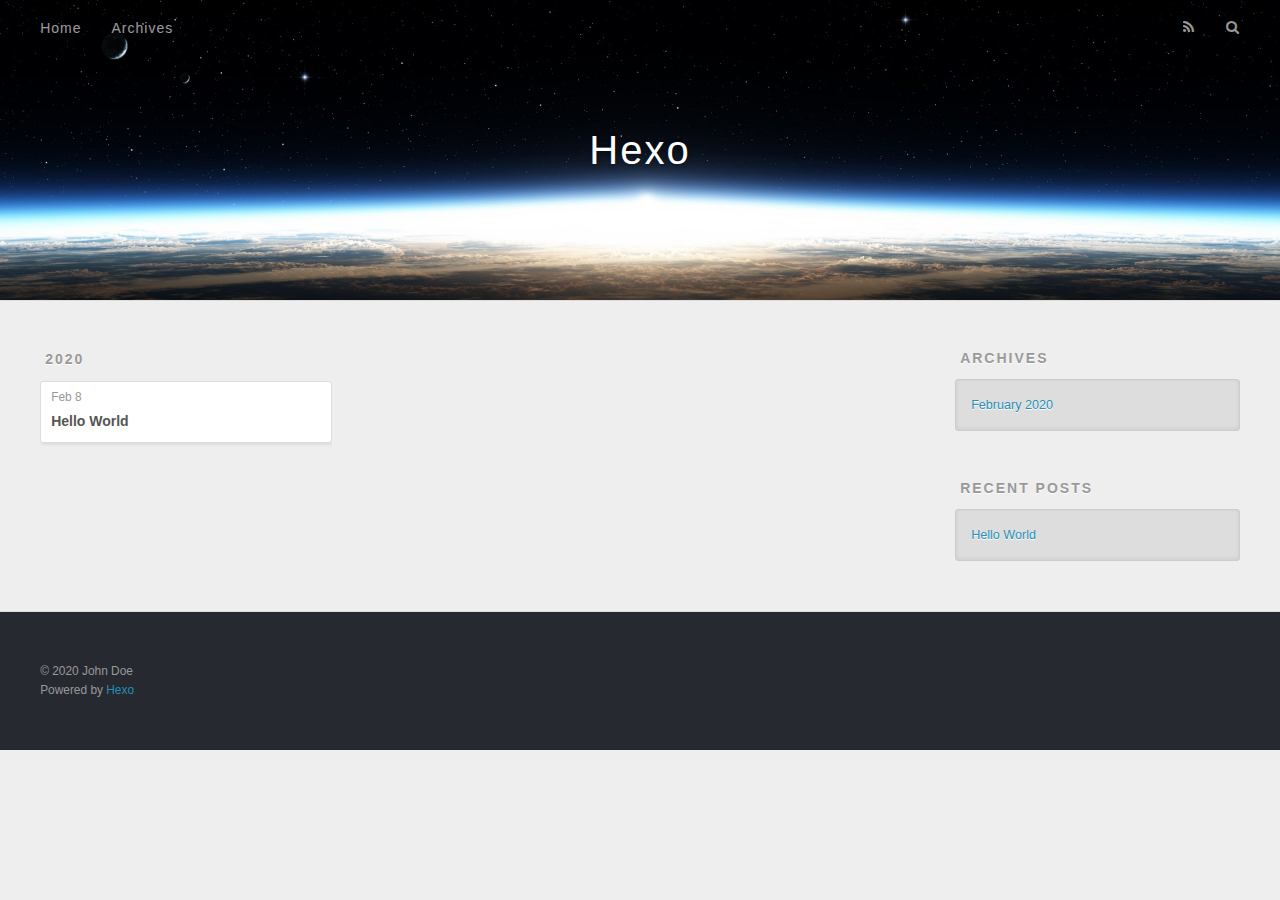
==== archives/index.html @ 56a99ee4 "Site updated: 2020-02-09 10:24:19" ====
<!DOCTYPE html>
<html>
<head>
  <meta charset="utf-8">
  

  
  <title>Archives | Hexo</title>
  <meta name="viewport" content="width=device-width, initial-scale=1, maximum-scale=1">
  <meta property="og:type" content="website">
<meta property="og:title" content="Hexo">
<meta property="og:url" content="http://yoursite.com/archives/index.html">
<meta property="og:site_name" content="Hexo">
<meta property="og:locale" content="en_US">
<meta property="article:author" content="John Doe">
<meta name="twitter:card" content="summary">
  
    <link rel="alternate" href="/atom.xml" title="Hexo" type="application/atom+xml">
  
  
    <link rel="icon" href="/favicon.png">
  
  
    <link href="//fonts.googleapis.com/css?family=Source+Code+Pro" rel="stylesheet" type="text/css">
  
  
<link rel="stylesheet" href="/css/style.css">

<meta name="generator" content="Hexo 4.2.0"></head>

<body>
  <div id="container">
    <div id="wrap">
      <header id="header">
  <div id="banner"></div>
  <div id="header-outer" class="outer">
    <div id="header-title" class="inner">
      <h1 id="logo-wrap">
        <a href="/" id="logo">Hexo</a>
      </h1>
      
    </div>
    <div id="header-inner" class="inner">
      <nav id="main-nav">
        <a id="main-nav-toggle" class="nav-icon"></a>
        
          <a class="main-nav-link" href="/">Home</a>
        
          <a class="main-nav-link" href="/archives">Archives</a>
        
      </nav>
      <nav id="sub-nav">
        
          <a id="nav-rss-link" class="nav-icon" href="/atom.xml" title="RSS Feed"></a>
        
        <a id="nav-search-btn" class="nav-icon" title="Search"></a>
      </nav>
      <div id="search-form-wrap">
        <form action="//google.com/search" method="get" accept-charset="UTF-8" class="search-form"><input type="search" name="q" class="search-form-input" placeholder="Search"><button type="submit" class="search-form-submit">&#xF002;</button><input type="hidden" name="sitesearch" value="http://yoursite.com"></form>
      </div>
    </div>
  </div>
</header>
      <div class="outer">
        <section id="main">
  
  
    
    
      
      
      <section class="archives-wrap">
        <div class="archive-year-wrap">
          <a href="/archives/2020" class="archive-year">2020</a>
        </div>
        <div class="archives">
    
    <article class="archive-article archive-type-post">
  <div class="archive-article-inner">
    <header class="archive-article-header">
      <a href="/2020/02/08/hello-world/" class="archive-article-date">
  <time datetime="2020-02-08T15:07:09.254Z" itemprop="datePublished">Feb 8</time>
</a>
      
  
    <h1 itemprop="name">
      <a class="archive-article-title" href="/2020/02/08/hello-world/">Hello World</a>
    </h1>
  

    </header>
  </div>
</article>
  
  
    </div></section>
  


</section>
        
          <aside id="sidebar">
  
    

  
    

  
    
  
    
  <div class="widget-wrap">
    <h3 class="widget-title">Archives</h3>
    <div class="widget">
      <ul class="archive-list"><li class="archive-list-item"><a class="archive-list-link" href="/archives/2020/02/">February 2020</a></li></ul>
    </div>
  </div>


  
    
  <div class="widget-wrap">
    <h3 class="widget-title">Recent Posts</h3>
    <div class="widget">
      <ul>
        
          <li>
            <a href="/2020/02/08/hello-world/">Hello World</a>
          </li>
        
      </ul>
    </div>
  </div>

  
</aside>
        
      </div>
      <footer id="footer">
  
  <div class="outer">
    <div id="footer-info" class="inner">
      &copy; 2020 John Doe<br>
      Powered by <a href="http://hexo.io/" target="_blank">Hexo</a>
    </div>
  </div>
</footer>
    </div>
    <nav id="mobile-nav">
  
    <a href="/" class="mobile-nav-link">Home</a>
  
    <a href="/archives" class="mobile-nav-link">Archives</a>
  
</nav>
    

<script src="//ajax.googleapis.com/ajax/libs/jquery/2.0.3/jquery.min.js"></script>


  
<link rel="stylesheet" href="/fancybox/jquery.fancybox.css">

  
<script src="/fancybox/jquery.fancybox.pack.js"></script>




<script src="/js/script.js"></script>




  </div>
</body>
</html>
---- css/style.css ----
body {
  width: 100%;
}
body:before,
body:after {
  content: "";
  display: table;
}
body:after {
  clear: both;
}
html,
body,
div,
span,
applet,
object,
iframe,
h1,
h2,
h3,
h4,
h5,
h6,
p,
blockquote,
pre,
a,
abbr,
acronym,
address,
big,
cite,
code,
del,
dfn,
em,
img,
ins,
kbd,
q,
s,
samp,
small,
strike,
strong,
sub,
sup,
tt,
var,
dl,
dt,
dd,
ol,
ul,
li,
fieldset,
form,
label,
legend,
table,
caption,
tbody,
tfoot,
thead,
tr,
th,
td {
  margin: 0;
  padding: 0;
  border: 0;
  outline: 0;
  font-weight: inherit;
  font-style: inherit;
  font-family: inherit;
  font-size: 100%;
  vertical-align: baseline;
}
body {
  line-height: 1;
  color: #000;
  background: #fff;
}
ol,
ul {
  list-style: none;
}
table {
  border-collapse: separate;
  border-spacing: 0;
  vertical-align: middle;
}
caption,
th,
td {
  text-align: left;
  font-weight: normal;
  vertical-align: middle;
}
a img {
  border: none;
}
input,
button {
  margin: 0;
  padding: 0;
}
input::-moz-focus-inner,
button::-moz-focus-inner {
  border: 0;
  padding: 0;
}
@font-face {
  font-family: FontAwesome;
  font-style: normal;
  font-weight: normal;
  src: url("fonts/fontawesome-webfont.eot?v=#4.0.3");
  src: url("fonts/fontawesome-webfont.eot?#iefix&v=#4.0.3") format("embedded-opentype"), url("fonts/fontawesome-webfont.woff?v=#4.0.3") format("woff"), url("fonts/fontawesome-webfont.ttf?v=#4.0.3") format("truetype"), url("fonts/fontawesome-webfont.svg#fontawesomeregular?v=#4.0.3") format("svg");
}
html,
body,
#container {
  height: 100%;
}
body {
  background: #eee;
  font: 14px -apple-system, BlinkMacSystemFont, "Segoe UI", "Roboto", "Oxygen", "Ubuntu", "Cantarell", "Fira Sans", "Droid Sans", "Helvetica Neue", sans-serif;
  -webkit-text-size-adjust: 100%;
}
.outer {
  max-width: 1220px;
  margin: 0 auto;
  padding: 0 20px;
}
.outer:before,
.outer:after {
  content: "";
  display: table;
}
.outer:after {
  clear: both;
}
.inner {
  display: inline;
  float: left;
  width: 98.33333333333333%;
  margin: 0 0.833333333333333%;
}
.left,
.alignleft {
  float: left;
}
.right,
.alignright {
  float: right;
}
.clear {
  clear: both;
}
#container {
  position: relative;
}
.mobile-nav-on {
  overflow: hidden;
}
#wrap {
  height: 100%;
  width: 100%;
  position: absolute;
  top: 0;
  left: 0;
  -webkit-transition: 0.2s ease-out;
  -moz-transition: 0.2s ease-out;
  -ms-transition: 0.2s ease-out;
  transition: 0.2s ease-out;
  z-index: 1;
  background: #eee;
}
.mobile-nav-on #wrap {
  left: 280px;
}
@media screen and (min-width: 768px) {
  #main {
    display: inline;
    float: left;
    width: 73.33333333333333%;
    margin: 0 0.833333333333333%;
  }
}
.article-date,
.article-category-link,
.archive-year,
.widget-title {
  text-decoration: none;
  text-transform: uppercase;
  letter-spacing: 2px;
  color: #999;
  margin-bottom: 1em;
  margin-left: 5px;
  line-height: 1em;
  text-shadow: 0 1px #fff;
  font-weight: bold;
}
.article-inner,
.archive-article-inner {
  background: #fff;
  -webkit-box-shadow: 1px 2px 3px #ddd;
  box-shadow: 1px 2px 3px #ddd;
  border: 1px solid #ddd;
  border-radius: 3px;
}
.article-entry h1,
.widget h1 {
  font-size: 2em;
}
.article-entry h2,
.widget h2 {
  font-size: 1.5em;
}
.article-entry h3,
.widget h3 {
  font-size: 1.3em;
}
.article-entry h4,
.widget h4 {
  font-size: 1.2em;
}
.article-entry h5,
.widget h5 {
  font-size: 1em;
}
.article-entry h6,
.widget h6 {
  font-size: 1em;
  color: #999;
}
.article-entry hr,
.widget hr {
  border: 1px dashed #ddd;
}
.article-entry strong,
.widget strong {
  font-weight: bold;
}
.article-entry em,
.widget em,
.article-entry cite,
.widget cite {
  font-style: italic;
}
.article-entry sup,
.widget sup,
.article-entry sub,
.widget sub {
  font-size: 0.75em;
  line-height: 0;
  position: relative;
  vertical-align: baseline;
}
.article-entry sup,
.widget sup {
  top: -0.5em;
}
.article-entry sub,
.widget sub {
  bottom: -0.2em;
}
.article-entry small,
.widget small {
  font-size: 0.85em;
}
.article-entry acronym,
.widget acronym,
.article-entry abbr,
.widget abbr {
  border-bottom: 1px dotted;
}
.article-entry ul,
.widget ul,
.article-entry ol,
.widget ol,
.article-entry dl,
.widget dl {
  margin: 0 20px;
  line-height: 1.6em;
}
.article-entry ul ul,
.widget ul ul,
.article-entry ol ul,
.widget ol ul,
.article-entry ul ol,
.widget ul ol,
.article-entry ol ol,
.widget ol ol {
  margin-top: 0;
  margin-bottom: 0;
}
.article-entry ul,
.widget ul {
  list-style: disc;
}
.article-entry ol,
.widget ol {
  list-style: decimal;
}
.article-entry dt,
.widget dt {
  font-weight: bold;
}
#header {
  height: 300px;
  position: relative;
  border-bottom: 1px solid #ddd;
}
#header:before,
#header:after {
  content: "";
  position: absolute;
  left: 0;
  right: 0;
  height: 40px;
}
#header:before {
  top: 0;
  background: -webkit-linear-gradient(rgba(0,0,0,0.2), transparent);
  background: -moz-linear-gradient(rgba(0,0,0,0.2), transparent);
  background: -ms-linear-gradient(rgba(0,0,0,0.2), transparent);
  background: linear-gradient(rgba(0,0,0,0.2), transparent);
}
#header:after {
  bottom: 0;
  background: -webkit-linear-gradient(transparent, rgba(0,0,0,0.2));
  background: -moz-linear-gradient(transparent, rgba(0,0,0,0.2));
  background: -ms-linear-gradient(transparent, rgba(0,0,0,0.2));
  background: linear-gradient(transparent, rgba(0,0,0,0.2));
}
#header-outer {
  height: 100%;
  position: relative;
}
#header-inner {
  position: relative;
  overflow: hidden;
}
#banner {
  position: absolute;
  top: 0;
  left: 0;
  width: 100%;
  height: 100%;
  background: url("images/banner.jpg") center #000;
  -webkit-background-size: cover;
  -moz-background-size: cover;
  background-size: cover;
  z-index: -1;
}
#header-title {
  text-align: center;
  height: 40px;
  position: absolute;
  top: 50%;
  left: 0;
  margin-top: -20px;
}
#logo,
#subtitle {
  text-decoration: none;
  color: #fff;
  font-weight: 300;
  text-shadow: 0 1px 4px rgba(0,0,0,0.3);
}
#logo {
  font-size: 40px;
  line-height: 40px;
  letter-spacing: 2px;
}
#subtitle {
  font-size: 16px;
  line-height: 16px;
  letter-spacing: 1px;
}
#subtitle-wrap {
  margin-top: 16px;
}
#main-nav {
  float: left;
  margin-left: -15px;
}
.nav-icon,
.main-nav-link {
  float: left;
  color: #fff;
  opacity: 0.6;
  text-decoration: none;
  text-shadow: 0 1px rgba(0,0,0,0.2);
  -webkit-transition: opacity 0.2s;
  -moz-transition: opacity 0.2s;
  -ms-transition: opacity 0.2s;
  transition: opacity 0.2s;
  display: block;
  padding: 20px 15px;
}
.nav-icon:hover,
.main-nav-link:hover {
  opacity: 1;
}
.nav-icon {
  font-family: FontAwesome;
  text-align: center;
  font-size: 14px;
  width: 14px;
  height: 14px;
  padding: 20px 15px;
  position: relative;
  cursor: pointer;
}
.main-nav-link {
  font-weight: 300;
  letter-spacing: 1px;
}
@media screen and (max-width: 479px) {
  .main-nav-link {
    display: none;
  }
}
#main-nav-toggle {
  display: none;
}
#main-nav-toggle:before {
  content: "\f0c9";
}
@media screen and (max-width: 479px) {
  #main-nav-toggle {
    display: block;
  }
}
#sub-nav {
  float: right;
  margin-right: -15px;
}
#nav-rss-link:before {
  content: "\f09e";
}
#nav-search-btn:before {
  content: "\f002";
}
#search-form-wrap {
  position: absolute;
  top: 15px;
  width: 150px;
  height: 30px;
  right: -150px;
  opacity: 0;
  -webkit-transition: 0.2s ease-out;
  -moz-transition: 0.2s ease-out;
  -ms-transition: 0.2s ease-out;
  transition: 0.2s ease-out;
}
#search-form-wrap.on {
  opacity: 1;
  right: 0;
}
@media screen and (max-width: 479px) {
  #search-form-wrap {
    width: 100%;
    right: -100%;
  }
}
.search-form {
  position: absolute;
  top: 0;
  left: 0;
  right: 0;
  background: #fff;
  padding: 5px 15px;
  border-radius: 15px;
  -webkit-box-shadow: 0 0 10px rgba(0,0,0,0.3);
  box-shadow: 0 0 10px rgba(0,0,0,0.3);
}
.search-form-input {
  border: none;
  background: none;
  color: #555;
  width: 100%;
  font: 13px -apple-system, BlinkMacSystemFont, "Segoe UI", "Roboto", "Oxygen", "Ubuntu", "Cantarell", "Fira Sans", "Droid Sans", "Helvetica Neue", sans-serif;
  outline: none;
}
.search-form-input::-webkit-search-results-decoration,
.search-form-input::-webkit-search-cancel-button {
  -webkit-appearance: none;
}
.search-form-submit {
  position: absolute;
  top: 50%;
  right: 10px;
  margin-top: -7px;
  font: 13px FontAwesome;
  border: none;
  background: none;
  color: #bbb;
  cursor: pointer;
}
.search-form-submit:hover,
.search-form-submit:focus {
  color: #777;
}
.article {
  margin: 50px 0;
}
.article-inner {
  overflow: hidden;
}
.article-meta:before,
.article-meta:after {
  content: "";
  display: table;
}
.article-meta:after {
  clear: both;
}
.article-date {
  float: left;
}
.article-category {
  float: left;
  line-height: 1em;
  color: #ccc;
  text-shadow: 0 1px #fff;
  margin-left: 8px;
}
.article-category:before {
  content: "\2022";
}
.article-category-link {
  margin: 0 12px 1em;
}
.article-header {
  padding: 20px 20px 0;
}
.article-title {
  text-decoration: none;
  font-size: 2em;
  font-weight: bold;
  color: #555;
  line-height: 1.1em;
  -webkit-transition: color 0.2s;
  -moz-transition: color 0.2s;
  -ms-transition: color 0.2s;
  transition: color 0.2s;
}
a.article-title:hover {
  color: #258fb8;
}
.article-entry {
  color: #555;
  padding: 0 20px;
}
.article-entry:before,
.article-entry:after {
  content: "";
  display: table;
}
.article-entry:after {
  clear: both;
}
.article-entry p,
.article-entry table {
  line-height: 1.6em;
  margin: 1.6em 0;
}
.article-entry h1,
.article-entry h2,
.article-entry h3,
.article-entry h4,
.article-entry h5,
.article-entry h6 {
  font-weight: bold;
}
.article-entry h1,
.article-entry h2,
.article-entry h3,
.article-entry h4,
.article-entry h5,
.article-entry h6 {
  line-height: 1.1em;
  margin: 1.1em 0;
}
.article-entry a {
  color: #258fb8;
  text-decoration: none;
}
.article-entry a:hover {
  text-decoration: underline;
}
.article-entry ul,
.article-entry ol,
.article-entry dl {
  margin-top: 1.6em;
  margin-bottom: 1.6em;
}
.article-entry img,
.article-entry video {
  max-width: 100%;
  height: auto;
  display: block;
  margin: auto;
}
.article-entry iframe {
  border: none;
}
.article-entry table {
  width: 100%;
  border-collapse: collapse;
  border-spacing: 0;
}
.article-entry th {
  font-weight: bold;
  border-bottom: 3px solid #ddd;
  padding-bottom: 0.5em;
}
.article-entry td {
  border-bottom: 1px solid #ddd;
  padding: 10px 0;
}
.article-entry blockquote {
  font-family: Georgia, "Times New Roman", serif;
  font-size: 1.4em;
  margin: 1.6em 20px;
  text-align: center;
}
.article-entry blockquote footer {
  font-size: 14px;
  margin: 1.6em 0;
  font-family: -apple-system, BlinkMacSystemFont, "Segoe UI", "Roboto", "Oxygen", "Ubuntu", "Cantarell", "Fira Sans", "Droid Sans", "Helvetica Neue", sans-serif;
}
.article-entry blockquote footer cite:before {
  content: "—";
  padding: 0 0.5em;
}
.article-entry .pullquote {
  text-align: left;
  width: 45%;
  margin: 0;
}
.article-entry .pullquote.left {
  margin-left: 0.5em;
  margin-right: 1em;
}
.article-entry .pullquote.right {
  margin-right: 0.5em;
  margin-left: 1em;
}
.article-entry .caption {
  color: #999;
  display: block;
  font-size: 0.9em;
  margin-top: 0.5em;
  position: relative;
  text-align: center;
}
.article-entry .video-container {
  position: relative;
  padding-top: 56.25%;
  height: 0;
  overflow: hidden;
}
.article-entry .video-container iframe,
.article-entry .video-container object,
.article-entry .video-container embed {
  position: absolute;
  top: 0;
  left: 0;
  width: 100%;
  height: 100%;
  margin-top: 0;
}
.article-more-link a {
  display: inline-block;
  line-height: 1em;
  padding: 6px 15px;
  border-radius: 15px;
  background: #eee;
  color: #999;
  text-shadow: 0 1px #fff;
  text-decoration: none;
}
.article-more-link a:hover {
  background: #258fb8;
  color: #fff;
  text-decoration: none;
  text-shadow: 0 1px #1e7293;
}
.article-footer {
  font-size: 0.85em;
  line-height: 1.6em;
  border-top: 1px solid #ddd;
  padding-top: 1.6em;
  margin: 0 20px 20px;
}
.article-footer:before,
.article-footer:after {
  content: "";
  display: table;
}
.article-footer:after {
  clear: both;
}
.article-footer a {
  color: #999;
  text-decoration: none;
}
.article-footer a:hover {
  color: #555;
}
.article-tag-list-item {
  float: left;
  margin-right: 10px;
}
.article-tag-list-link:before {
  content: "#";
}
.article-comment-link {
  float: right;
}
.article-comment-link:before {
  content: "\f075";
  font-family: FontAwesome;
  padding-right: 8px;
}
.article-share-link {
  cursor: pointer;
  float: right;
  margin-left: 20px;
}
.article-share-link:before {
  content: "\f064";
  font-family: FontAwesome;
  padding-right: 6px;
}
#article-nav {
  position: relative;
}
#article-nav:before,
#article-nav:after {
  content: "";
  display: table;
}
#article-nav:after {
  clear: both;
}
@media screen and (min-width: 768px) {
  #article-nav {
    margin: 50px 0;
  }
  #article-nav:before {
    width: 8px;
    height: 8px;
    position: absolute;
    top: 50%;
    left: 50%;
    margin-top: -4px;
    margin-left: -4px;
    content: "";
    border-radius: 50%;
    background: #ddd;
    -webkit-box-shadow: 0 1px 2px #fff;
    box-shadow: 0 1px 2px #fff;
  }
}
.article-nav-link-wrap {
  text-decoration: none;
  text-shadow: 0 1px #fff;
  color: #999;
  -webkit-box-sizing: border-box;
  -moz-box-sizing: border-box;
  box-sizing: border-box;
  margin-top: 50px;
  text-align: center;
  display: block;
}
.article-nav-link-wrap:hover {
  color: #555;
}
@media screen and (min-width: 768px) {
  .article-nav-link-wrap {
    width: 50%;
    margin-top: 0;
  }
}
@media screen and (min-width: 768px) {
  #article-nav-newer {
    float: left;
    text-align: right;
    padding-right: 20px;
  }
}
@media screen and (min-width: 768px) {
  #article-nav-older {
    float: right;
    text-align: left;
    padding-left: 20px;
  }
}
.article-nav-caption {
  text-transform: uppercase;
  letter-spacing: 2px;
  color: #ddd;
  line-height: 1em;
  font-weight: bold;
}
#article-nav-newer .article-nav-caption {
  margin-right: -2px;
}
.article-nav-title {
  font-size: 0.85em;
  line-height: 1.6em;
  margin-top: 0.5em;
}
.article-share-box {
  position: absolute;
  display: none;
  background: #fff;
  -webkit-box-shadow: 1px 2px 10px rgba(0,0,0,0.2);
  box-shadow: 1px 2px 10px rgba(0,0,0,0.2);
  border-radius: 3px;
  margin-left: -145px;
  overflow: hidden;
  z-index: 1;
}
.article-share-box.on {
  display: block;
}
.article-share-input {
  width: 100%;
  background: none;
  -webkit-box-sizing: border-box;
  -moz-box-sizing: border-box;
  box-sizing: border-box;
  font: 14px -apple-system, BlinkMacSystemFont, "Segoe UI", "Roboto", "Oxygen", "Ubuntu", "Cantarell", "Fira Sans", "Droid Sans", "Helvetica Neue", sans-serif;
  padding: 0 15px;
  color: #555;
  outline: none;
  border: 1px solid #ddd;
  border-radius: 3px 3px 0 0;
  height: 36px;
  line-height: 36px;
}
.article-share-links {
  background: #eee;
}
.article-share-links:before,
.article-share-links:after {
  content: "";
  display: table;
}
.article-share-links:after {
  clear: both;
}
.article-share-twitter,
.article-share-facebook,
.article-share-pinterest,
.article-share-google {
  width: 50px;
  height: 36px;
  display: block;
  float: left;
  position: relative;
  color: #999;
  text-shadow: 0 1px #fff;
}
.article-share-twitter:before,
.article-share-facebook:before,
.article-share-pinterest:before,
.article-share-google:before {
  font-size: 20px;
  font-family: FontAwesome;
  width: 20px;
  height: 20px;
  position: absolute;
  top: 50%;
  left: 50%;
  margin-top: -10px;
  margin-left: -10px;
  text-align: center;
}
.article-share-twitter:hover,
.article-share-facebook:hover,
.article-share-pinterest:hover,
.article-share-google:hover {
  color: #fff;
}
.article-share-twitter:before {
  content: "\f099";
}
.article-share-twitter:hover {
  background: #00aced;
  text-shadow: 0 1px #008abe;
}
.article-share-facebook:before {
  content: "\f09a";
}
.article-share-facebook:hover {
  background: #3b5998;
  text-shadow: 0 1px #2f477a;
}
.article-share-pinterest:before {
  content: "\f0d2";
}
.article-share-pinterest:hover {
  background: #cb2027;
  text-shadow: 0 1px #a21a1f;
}
.article-share-google:before {
  content: "\f0d5";
}
.article-share-google:hover {
  background: #dd4b39;
  text-shadow: 0 1px #be3221;
}
.article-gallery {
  background: #000;
  position: relative;
}
.article-gallery-photos {
  position: relative;
  overflow: hidden;
}
.article-gallery-img {
  display: none;
  max-width: 100%;
}
.article-gallery-img:first-child {
  display: block;
}
.article-gallery-img.loaded {
  position: absolute;
  display: block;
}
.article-gallery-img img {
  display: block;
  max-width: 100%;
  margin: 0 auto;
}
#comments {
  background: #fff;
  -webkit-box-shadow: 1px 2px 3px #ddd;
  box-shadow: 1px 2px 3px #ddd;
  padding: 20px;
  border: 1px solid #ddd;
  border-radius: 3px;
  margin: 50px 0;
}
#comments a {
  color: #258fb8;
}
.archives-wrap {
  margin: 50px 0;
}
.archives:before,
.archives:after {
  content: "";
  display: table;
}
.archives:after {
  clear: both;
}
.archive-year-wrap {
  margin-bottom: 1em;
}
.archives {
  -webkit-column-gap: 10px;
  -moz-column-gap: 10px;
  column-gap: 10px;
}
@media screen and (min-width: 480px) and (max-width: 767px) {
  .archives {
    -webkit-column-count: 2;
    -moz-column-count: 2;
    column-count: 2;
  }
}
@media screen and (min-width: 768px) {
  .archives {
    -webkit-column-count: 3;
    -moz-column-count: 3;
    column-count: 3;
  }
}
.archive-article {
  -webkit-column-break-inside: avoid;
  page-break-inside: avoid;
  overflow: hidden;
  break-inside: avoid-column;
}
.archive-article-inner {
  padding: 10px;
  margin-bottom: 15px;
}
.archive-article-title {
  text-decoration: none;
  font-weight: bold;
  color: #555;
  -webkit-transition: color 0.2s;
  -moz-transition: color 0.2s;
  -ms-transition: color 0.2s;
  transition: color 0.2s;
  line-height: 1.6em;
}
.archive-article-title:hover {
  color: #258fb8;
}
.archive-article-footer {
  margin-top: 1em;
}
.archive-article-date {
  color: #999;
  text-decoration: none;
  font-size: 0.85em;
  line-height: 1em;
  margin-bottom: 0.5em;
  display: block;
}
#page-nav {
  margin: 50px auto;
  background: #fff;
  -webkit-box-shadow: 1px 2px 3px #ddd;
  box-shadow: 1px 2px 3px #ddd;
  border: 1px solid #ddd;
  border-radius: 3px;
  text-align: center;
  color: #999;
  overflow: hidden;
}
#page-nav:before,
#page-nav:after {
  content: "";
  display: table;
}
#page-nav:after {
  clear: both;
}
#page-nav a,
#page-nav span {
  padding: 10px 20px;
  line-height: 1;
  height: 2ex;
}
#page-nav a {
  color: #999;
  text-decoration: none;
}
#page-nav a:hover {
  background: #999;
  color: #fff;
}
#page-nav .prev {
  float: left;
}
#page-nav .next {
  float: right;
}
#page-nav .page-number {
  display: inline-block;
}
@media screen and (max-width: 479px) {
  #page-nav .page-number {
    display: none;
  }
}
#page-nav .current {
  color: #555;
  font-weight: bold;
}
#page-nav .space {
  color: #ddd;
}
#footer {
  background: #262a30;
  padding: 50px 0;
  border-top: 1px solid #ddd;
  color: #999;
}
#footer a {
  color: #258fb8;
  text-decoration: none;
}
#footer a:hover {
  text-decoration: underline;
}
#footer-info {
  line-height: 1.6em;
  font-size: 0.85em;
}
.article-entry pre,
.article-entry .highlight {
  background: #2d2d2d;
  margin: 0 -20px;
  padding: 15px 20px;
  border-style: solid;
  border-color: #ddd;
  border-width: 1px 0;
  overflow: auto;
  color: #ccc;
  line-height: 22.400000000000002px;
}
.article-entry .highlight .gutter pre,
.article-entry .gist .gist-file .gist-data .line-numbers {
  color: #666;
  font-size: 0.85em;
}
.article-entry pre,
.article-entry code {
  font-family: "Source Code Pro", Consolas, Monaco, Menlo, Consolas, monospace;
}
.article-entry code {
  background: #eee;
  text-shadow: 0 1px #fff;
  padding: 0 0.3em;
}
.article-entry pre code {
  background: none;
  text-shadow: none;
  padding: 0;
}
.article-entry .highlight pre {
  border: none;
  margin: 0;
  padding: 0;
}
.article-entry .highlight table {
  margin: 0;
  width: auto;
}
.article-entry .highlight td {
  border: none;
  padding: 0;
}
.article-entry .highlight figcaption {
  font-size: 0.85em;
  color: #999;
  line-height: 1em;
  margin-bottom: 1em;
}
.article-entry .highlight figcaption:before,
.article-entry .highlight figcaption:after {
  content: "";
  display: table;
}
.article-entry .highlight figcaption:after {
  clear: both;
}
.article-entry .highlight figcaption a {
  float: right;
}
.article-entry .highlight .gutter pre {
  text-align: right;
  padding-right: 20px;
}
.article-entry .highlight .line {
  height: 22.400000000000002px;
}
.article-entry .highlight .line.marked {
  background: #515151;
}
.article-entry .gist {
  margin: 0 -20px;
  border-style: solid;
  border-color: #ddd;
  border-width: 1px 0;
  background: #2d2d2d;
  padding: 15px 20px 15px 0;
}
.article-entry .gist .gist-file {
  border: none;
  font-family: "Source Code Pro", Consolas, Monaco, Menlo, Consolas, monospace;
  margin: 0;
}
.article-entry .gist .gist-file .gist-data {
  background: none;
  border: none;
}
.article-entry .gist .gist-file .gist-data .line-numbers {
  background: none;
  border: none;
  padding: 0 20px 0 0;
}
.article-entry .gist .gist-file .gist-data .line-data {
  padding: 0 !important;
}
.article-entry .gist .gist-file .highlight {
  margin: 0;
  padding: 0;
  border: none;
}
.article-entry .gist .gist-file .gist-meta {
  background: #2d2d2d;
  color: #999;
  font: 0.85em -apple-system, BlinkMacSystemFont, "Segoe UI", "Roboto", "Oxygen", "Ubuntu", "Cantarell", "Fira Sans", "Droid Sans", "Helvetica Neue", sans-serif;
  text-shadow: 0 0;
  padding: 0;
  margin-top: 1em;
  margin-left: 20px;
}
.article-entry .gist .gist-file .gist-meta a {
  color: #258fb8;
  font-weight: normal;
}
.article-entry .gist .gist-file .gist-meta a:hover {
  text-decoration: underline;
}
pre .comment,
pre .title {
  color: #999;
}
pre .variable,
pre .attribute,
pre .tag,
pre .regexp,
pre .ruby .constant,
pre .xml .tag .title,
pre .xml .pi,
pre .xml .doctype,
pre .html .doctype,
pre .css .id,
pre .css .class,
pre .css .pseudo {
  color: #f2777a;
}
pre .number,
pre .preprocessor,
pre .built_in,
pre .literal,
pre .params,
pre .constant {
  color: #f99157;
}
pre .class,
pre .ruby .class .title,
pre .css .rules .attribute {
  color: #9c9;
}
pre .string,
pre .value,
pre .inheritance,
pre .header,
pre .ruby .symbol,
pre .xml .cdata {
  color: #9c9;
}
pre .css .hexcolor {
  color: #6cc;
}
pre .function,
pre .python .decorator,
pre .python .title,
pre .ruby .function .title,
pre .ruby .title .keyword,
pre .perl .sub,
pre .javascript .title,
pre .coffeescript .title {
  color: #69c;
}
pre .keyword,
pre .javascript .function {
  color: #c9c;
}
@media screen and (max-width: 479px) {
  #mobile-nav {
    position: absolute;
    top: 0;
    left: 0;
    width: 280px;
    height: 100%;
    background: #191919;
    border-right: 1px solid #fff;
  }
}
@media screen and (max-width: 479px) {
  .mobile-nav-link {
    display: block;
    color: #999;
    text-decoration: none;
    padding: 15px 20px;
    font-weight: bold;
  }
  .mobile-nav-link:hover {
    color: #fff;
  }
}
@media screen and (min-width: 768px) {
  #sidebar {
    display: inline;
    float: left;
    width: 23.333333333333332%;
    margin: 0 0.833333333333333%;
  }
}
.widget-wrap {
  margin: 50px 0;
}
.widget {
  color: #777;
  text-shadow: 0 1px #fff;
  background: #ddd;
  -webkit-box-shadow: 0 -1px 4px #ccc inset;
  box-shadow: 0 -1px 4px #ccc inset;
  border: 1px solid #ccc;
  padding: 15px;
  border-radius: 3px;
}
.widget a {
  color: #258fb8;
  text-decoration: none;
}
.widget a:hover {
  text-decoration: underline;
}
.widget ul ul,
.widget ol ul,
.widget dl ul,
.widget ul ol,
.widget ol ol,
.widget dl ol,
.widget ul dl,
.widget ol dl,
.widget dl dl {
  margin-left: 15px;
  list-style: disc;
}
.widget {
  line-height: 1.6em;
  word-wrap: break-word;
  font-size: 0.9em;
}
.widget ul,
.widget ol {
  list-style: none;
  margin: 0;
}
.widget ul ul,
.widget ol ul,
.widget ul ol,
.widget ol ol {
  margin: 0 20px;
}
.widget ul ul,
.widget ol ul {
  list-style: disc;
}
.widget ul ol,
.widget ol ol {
  list-style: decimal;
}
.category-list-count,
.tag-list-count,
.archive-list-count {
  padding-left: 5px;
  color: #999;
  font-size: 0.85em;
}
.category-list-count:before,
.tag-list-count:before,
.archive-list-count:before {
  content: "(";
}
.category-list-count:after,
.tag-list-count:after,
.archive-list-count:after {
  content: ")";
}
.tagcloud a {
  margin-right: 5px;
  display: inline-block;
}
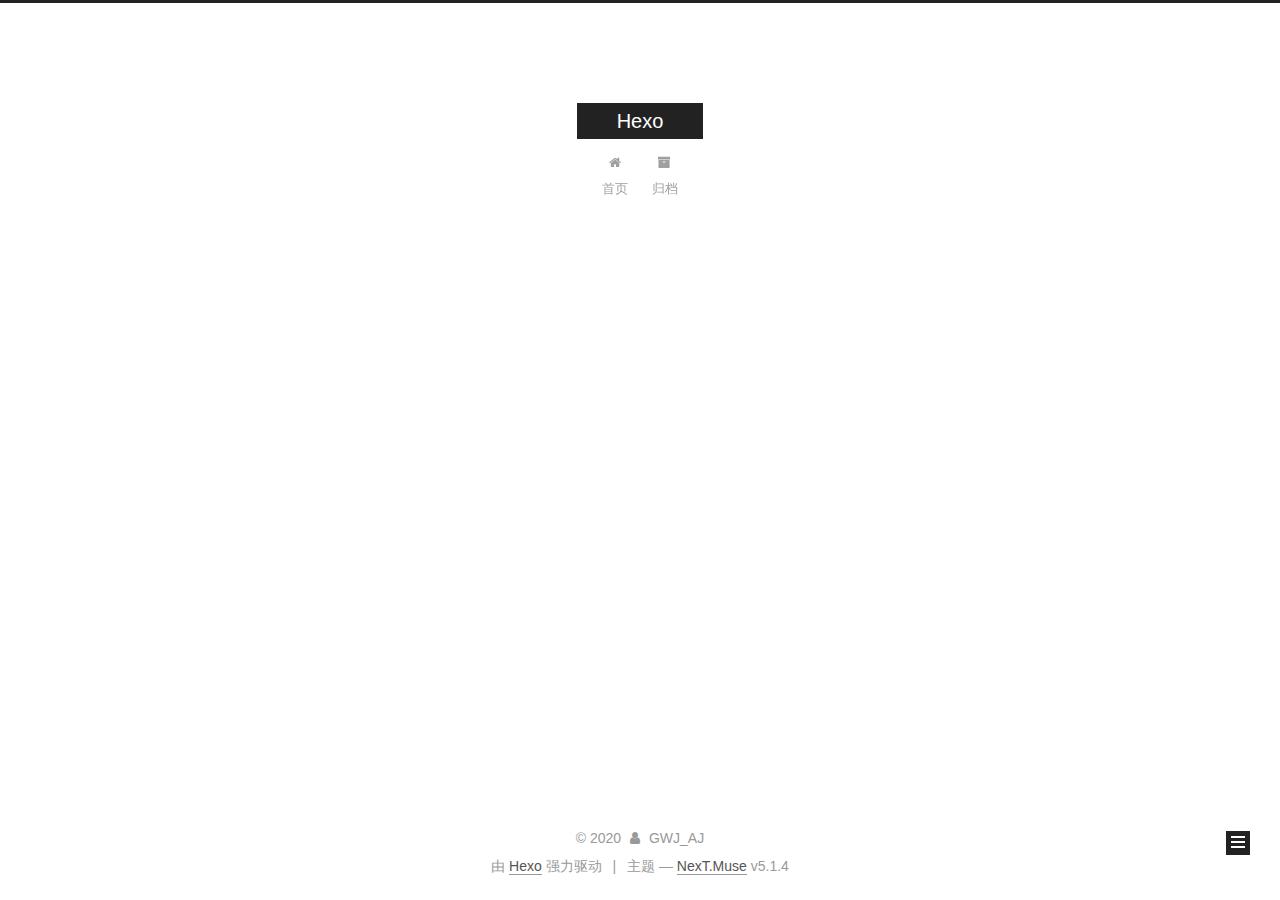
==== commit c7570ff4: "Site updated: 2020-02-09 17:07:21" ====
--- a/archives/index.html
+++ b/archives/index.html
@@ -1,178 +1,554 @@
 <!DOCTYPE html>
-<html>
+
+
+
+  
+
+
+<html class="theme-next muse use-motion" lang="zh-Hans">
 <head>
-  <meta charset="utf-8">
-  
-
-  
-  <title>Archives | Hexo</title>
-  <meta name="viewport" content="width=device-width, initial-scale=1, maximum-scale=1">
-  <meta property="og:type" content="website">
+  <meta charset="UTF-8"/>
+<meta http-equiv="X-UA-Compatible" content="IE=edge" />
+<meta name="viewport" content="width=device-width, initial-scale=1, maximum-scale=1"/>
+<meta name="theme-color" content="#222">
+
+
+
+
+
+
+
+
+
+<meta http-equiv="Cache-Control" content="no-transform" />
+<meta http-equiv="Cache-Control" content="no-siteapp" />
+
+
+
+
+
+
+
+
+
+
+
+
+
+
+
+
+  
+  
+  <link href="/lib/fancybox/source/jquery.fancybox.css?v=2.1.5" rel="stylesheet" type="text/css" />
+
+
+
+
+
+
+
+<link href="/lib/font-awesome/css/font-awesome.min.css?v=4.6.2" rel="stylesheet" type="text/css" />
+
+<link href="/css/main.css?v=5.1.4" rel="stylesheet" type="text/css" />
+
+
+  <link rel="apple-touch-icon" sizes="180x180" href="/images/apple-touch-icon-next.png?v=5.1.4">
+
+
+  <link rel="icon" type="image/png" sizes="32x32" href="/images/favicon-32x32-next.png?v=5.1.4">
+
+
+  <link rel="icon" type="image/png" sizes="16x16" href="/images/favicon-16x16-next.png?v=5.1.4">
+
+
+  <link rel="mask-icon" href="/images/logo.svg?v=5.1.4" color="#222">
+
+
+
+
+
+  <meta name="keywords" content="Hexo, NexT" />
+
+
+
+
+
+
+
+
+
+
+<meta property="og:type" content="website">
 <meta property="og:title" content="Hexo">
 <meta property="og:url" content="http://yoursite.com/archives/index.html">
 <meta property="og:site_name" content="Hexo">
-<meta property="og:locale" content="en_US">
-<meta property="article:author" content="John Doe">
+<meta property="article:author" content="GWJ_AJ">
 <meta name="twitter:card" content="summary">
-  
-    <link rel="alternate" href="/atom.xml" title="Hexo" type="application/atom+xml">
-  
-  
-    <link rel="icon" href="/favicon.png">
-  
-  
-    <link href="//fonts.googleapis.com/css?family=Source+Code+Pro" rel="stylesheet" type="text/css">
-  
-  
-<link rel="stylesheet" href="/css/style.css">
+
+
+
+<script type="text/javascript" id="hexo.configurations">
+  var NexT = window.NexT || {};
+  var CONFIG = {
+    root: '/',
+    scheme: 'Muse',
+    version: '5.1.4',
+    sidebar: {"position":"left","display":"post","offset":12,"b2t":false,"scrollpercent":false,"onmobile":false},
+    fancybox: true,
+    tabs: true,
+    motion: {"enable":true,"async":false,"transition":{"post_block":"fadeIn","post_header":"slideDownIn","post_body":"slideDownIn","coll_header":"slideLeftIn","sidebar":"slideUpIn"}},
+    duoshuo: {
+      userId: '0',
+      author: '博主'
+    },
+    algolia: {
+      applicationID: '',
+      apiKey: '',
+      indexName: '',
+      hits: {"per_page":10},
+      labels: {"input_placeholder":"Search for Posts","hits_empty":"We didn't find any results for the search: ${query}","hits_stats":"${hits} results found in ${time} ms"}
+    }
+  };
+</script>
+
+
+
+  <link rel="canonical" href="http://yoursite.com/archives/"/>
+
+
+
+
+
+  <title>归档 | Hexo</title>
+  
+
+
+
+
+
+
+
 
 <meta name="generator" content="Hexo 4.2.0"></head>
 
-<body>
-  <div id="container">
-    <div id="wrap">
-      <header id="header">
-  <div id="banner"></div>
-  <div id="header-outer" class="outer">
-    <div id="header-title" class="inner">
-      <h1 id="logo-wrap">
-        <a href="/" id="logo">Hexo</a>
-      </h1>
-      
+<body itemscope itemtype="http://schema.org/WebPage" lang="zh-Hans">
+
+  
+  
+    
+  
+
+  <div class="container sidebar-position-left page-archive">
+    <div class="headband"></div>
+
+    <header id="header" class="header" itemscope itemtype="http://schema.org/WPHeader">
+      <div class="header-inner"><div class="site-brand-wrapper">
+  <div class="site-meta ">
+    
+
+    <div class="custom-logo-site-title">
+      <a href="/"  class="brand" rel="start">
+        <span class="logo-line-before"><i></i></span>
+        <span class="site-title">Hexo</span>
+        <span class="logo-line-after"><i></i></span>
+      </a>
     </div>
-    <div id="header-inner" class="inner">
-      <nav id="main-nav">
-        <a id="main-nav-toggle" class="nav-icon"></a>
-        
-          <a class="main-nav-link" href="/">Home</a>
-        
-          <a class="main-nav-link" href="/archives">Archives</a>
-        
-      </nav>
-      <nav id="sub-nav">
-        
-          <a id="nav-rss-link" class="nav-icon" href="/atom.xml" title="RSS Feed"></a>
-        
-        <a id="nav-search-btn" class="nav-icon" title="Search"></a>
-      </nav>
-      <div id="search-form-wrap">
-        <form action="//google.com/search" method="get" accept-charset="UTF-8" class="search-form"><input type="search" name="q" class="search-form-input" placeholder="Search"><button type="submit" class="search-form-submit">&#xF002;</button><input type="hidden" name="sitesearch" value="http://yoursite.com"></form>
+      
+        <p class="site-subtitle"></p>
+      
+  </div>
+
+  <div class="site-nav-toggle">
+    <button>
+      <span class="btn-bar"></span>
+      <span class="btn-bar"></span>
+      <span class="btn-bar"></span>
+    </button>
+  </div>
+</div>
+
+<nav class="site-nav">
+  
+
+  
+    <ul id="menu" class="menu">
+      
+        
+        <li class="menu-item menu-item-home">
+          <a href="/%20" rel="section">
+            
+              <i class="menu-item-icon fa fa-fw fa-home"></i> <br />
+            
+            首页
+          </a>
+        </li>
+      
+        
+        <li class="menu-item menu-item-archives">
+          <a href="/archives/%20" rel="section">
+            
+              <i class="menu-item-icon fa fa-fw fa-archive"></i> <br />
+            
+            归档
+          </a>
+        </li>
+      
+
+      
+    </ul>
+  
+
+  
+</nav>
+
+
+
+ </div>
+    </header>
+
+    <main id="main" class="main">
+      <div class="main-inner">
+        <div class="content-wrap">
+          <div id="content" class="content">
+            
+
+  
+  
+  
+  <div class="post-block archive">
+    <div id="posts" class="posts-collapse">
+      <span class="archive-move-on"></span>
+
+      <span class="archive-page-counter">
+        
+        
+        
+          
+        
+        嗯..! 目前共计 1 篇日志。 继续努力。
+      </span>
+
+      
+
+        
+        
+        
+
+        
+          
+          <div class="collection-title">
+            <h1 class="archive-year" id="archive-year-2020">2020</h1>
+          </div>
+        
+        
+
+        
+
+  <article class="post post-type-normal" itemscope itemtype="http://schema.org/Article">
+    <header class="post-header">
+
+      <h2 class="post-title">
+        
+            <a class="post-title-link" href="/2020/02/08/hello-world/" itemprop="url">
+              
+                <span itemprop="name">Hello World</span>
+              
+            </a>
+        
+      </h2>
+
+      <div class="post-meta">
+        <time class="post-time" itemprop="dateCreated"
+              datetime="2020-02-08T23:07:09+08:00"
+              content="2020-02-08" >
+          02-08
+        </time>
       </div>
+
+    </header>
+  </article>
+
+
+
+      
+
     </div>
   </div>
-</header>
-      <div class="outer">
-        <section id="main">
-  
-  
-    
-    
-      
-      
-      <section class="archives-wrap">
-        <div class="archive-year-wrap">
-          <a href="/archives/2020" class="archive-year">2020</a>
+  
+  
+  
+
+  
+
+
+
+          </div>
+          
+
+
+          
+
         </div>
-        <div class="archives">
-    
-    <article class="archive-article archive-type-post">
-  <div class="archive-article-inner">
-    <header class="archive-article-header">
-      <a href="/2020/02/08/hello-world/" class="archive-article-date">
-  <time datetime="2020-02-08T15:07:09.254Z" itemprop="datePublished">Feb 8</time>
-</a>
-      
-  
-    <h1 itemprop="name">
-      <a class="archive-article-title" href="/2020/02/08/hello-world/">Hello World</a>
-    </h1>
-  
-
-    </header>
-  </div>
-</article>
-  
-  
-    </div></section>
-  
-
-
-</section>
-        
-          <aside id="sidebar">
-  
-    
-
-  
-    
-
-  
-    
-  
-    
-  <div class="widget-wrap">
-    <h3 class="widget-title">Archives</h3>
-    <div class="widget">
-      <ul class="archive-list"><li class="archive-list-item"><a class="archive-list-link" href="/archives/2020/02/">February 2020</a></li></ul>
+        
+          
+  
+  <div class="sidebar-toggle">
+    <div class="sidebar-toggle-line-wrap">
+      <span class="sidebar-toggle-line sidebar-toggle-line-first"></span>
+      <span class="sidebar-toggle-line sidebar-toggle-line-middle"></span>
+      <span class="sidebar-toggle-line sidebar-toggle-line-last"></span>
     </div>
   </div>
 
-
-  
+  <aside id="sidebar" class="sidebar">
     
-  <div class="widget-wrap">
-    <h3 class="widget-title">Recent Posts</h3>
-    <div class="widget">
-      <ul>
-        
-          <li>
-            <a href="/2020/02/08/hello-world/">Hello World</a>
-          </li>
-        
-      </ul>
+    <div class="sidebar-inner">
+
+      
+
+      
+
+      <section class="site-overview-wrap sidebar-panel sidebar-panel-active">
+        <div class="site-overview">
+          <div class="site-author motion-element" itemprop="author" itemscope itemtype="http://schema.org/Person">
+            
+              <img class="site-author-image" itemprop="image"
+                src="/images/kenan.jpg"
+                alt="GWJ_AJ" />
+            
+              <p class="site-author-name" itemprop="name">GWJ_AJ</p>
+              <p class="site-description motion-element" itemprop="description"></p>
+          </div>
+
+          <nav class="site-state motion-element">
+
+            
+              <div class="site-state-item site-state-posts">
+              
+                <a href="/archives/%20%7C%7C%20archive">
+              
+                  <span class="site-state-item-count">1</span>
+                  <span class="site-state-item-name">日志</span>
+                </a>
+              </div>
+            
+
+            
+
+            
+
+          </nav>
+
+          
+
+          
+
+          
+          
+
+          
+          
+
+          
+
+        </div>
+      </section>
+
+      
+
+      
+
     </div>
+  </aside>
+
+
+        
+      </div>
+    </main>
+
+    <footer id="footer" class="footer">
+      <div class="footer-inner">
+        <div class="copyright">&copy; <span itemprop="copyrightYear">2020</span>
+  <span class="with-love">
+    <i class="fa fa-user"></i>
+  </span>
+  <span class="author" itemprop="copyrightHolder">GWJ_AJ</span>
+
+  
+</div>
+
+
+  <div class="powered-by">由 <a class="theme-link" target="_blank" href="https://hexo.io">Hexo</a> 强力驱动</div>
+
+
+
+  <span class="post-meta-divider">|</span>
+
+
+
+  <div class="theme-info">主题 &mdash; <a class="theme-link" target="_blank" href="https://github.com/iissnan/hexo-theme-next">NexT.Muse</a> v5.1.4</div>
+
+
+
+
+        
+
+
+
+
+
+
+
+        
+      </div>
+    </footer>
+
+    
+      <div class="back-to-top">
+        <i class="fa fa-arrow-up"></i>
+        
+      </div>
+    
+
+    
+
   </div>
 
   
-</aside>
-        
-      </div>
-      <footer id="footer">
-  
-  <div class="outer">
-    <div id="footer-info" class="inner">
-      &copy; 2020 John Doe<br>
-      Powered by <a href="http://hexo.io/" target="_blank">Hexo</a>
-    </div>
-  </div>
-</footer>
-    </div>
-    <nav id="mobile-nav">
-  
-    <a href="/" class="mobile-nav-link">Home</a>
-  
-    <a href="/archives" class="mobile-nav-link">Archives</a>
-  
-</nav>
-    
-
-<script src="//ajax.googleapis.com/ajax/libs/jquery/2.0.3/jquery.min.js"></script>
-
-
-  
-<link rel="stylesheet" href="/fancybox/jquery.fancybox.css">
-
-  
-<script src="/fancybox/jquery.fancybox.pack.js"></script>
-
-
-
-
-<script src="/js/script.js"></script>
-
-
-
-
-  </div>
+
+<script type="text/javascript">
+  if (Object.prototype.toString.call(window.Promise) !== '[object Function]') {
+    window.Promise = null;
+  }
+</script>
+
+
+
+
+
+
+
+
+
+  
+
+
+
+
+
+
+
+
+
+
+
+
+  
+  
+    <script type="text/javascript" src="/lib/jquery/index.js?v=2.1.3"></script>
+  
+
+  
+  
+    <script type="text/javascript" src="/lib/fastclick/lib/fastclick.min.js?v=1.0.6"></script>
+  
+
+  
+  
+    <script type="text/javascript" src="/lib/jquery_lazyload/jquery.lazyload.js?v=1.9.7"></script>
+  
+
+  
+  
+    <script type="text/javascript" src="/lib/velocity/velocity.min.js?v=1.2.1"></script>
+  
+
+  
+  
+    <script type="text/javascript" src="/lib/velocity/velocity.ui.min.js?v=1.2.1"></script>
+  
+
+  
+  
+    <script type="text/javascript" src="/lib/fancybox/source/jquery.fancybox.pack.js?v=2.1.5"></script>
+  
+
+
+  
+
+
+  <script type="text/javascript" src="/js/src/utils.js?v=5.1.4"></script>
+
+  <script type="text/javascript" src="/js/src/motion.js?v=5.1.4"></script>
+
+
+
+  
+  
+
+  
+
+  
+
+
+  <script type="text/javascript" src="/js/src/bootstrap.js?v=5.1.4"></script>
+
+
+
+  
+
+
+  
+
+
+
+
+	
+
+
+
+
+
+  
+
+
+
+
+
+  
+
+
+
+
+
+
+
+
+
+
+
+
+  
+
+
+
+
+
+  
+
+  
+
+  
+
+  
+  
+
+  
+
+  
+
+  
+
 </body>
-</html>+</html>
--- a/css/main.css
+++ b/css/main.css
@@ -0,0 +1,2662 @@
+/* normalize.css v3.0.2 | MIT License | git.io/normalize */
+html {
+  font-family: sans-serif; /* 1 */
+  -ms-text-size-adjust: 100%; /* 2 */
+  -webkit-text-size-adjust: 100%; /* 2 */
+}
+body {
+  margin: 0;
+}
+article,
+aside,
+details,
+figcaption,
+figure,
+footer,
+header,
+hgroup,
+main,
+menu,
+nav,
+section,
+summary {
+  display: block;
+}
+audio,
+canvas,
+progress,
+video {
+  display: inline-block; /* 1 */
+  vertical-align: baseline; /* 2 */
+}
+audio:not([controls]) {
+  display: none;
+  height: 0;
+}
+[hidden],
+template {
+  display: none;
+}
+a {
+  background-color: transparent;
+}
+a:active,
+a:hover {
+  outline: 0;
+}
+abbr[title] {
+  border-bottom: 1px dotted;
+}
+b,
+strong {
+  font-weight: bold;
+}
+dfn {
+  font-style: italic;
+}
+h1 {
+  font-size: 2em;
+  margin: 0.67em 0;
+}
+mark {
+  background: #ff0;
+  color: #000;
+}
+small {
+  font-size: 80%;
+}
+sub,
+sup {
+  font-size: 75%;
+  line-height: 0;
+  position: relative;
+  vertical-align: baseline;
+}
+sup {
+  top: -0.5em;
+}
+sub {
+  bottom: -0.25em;
+}
+img {
+  border: 0;
+}
+svg:not(:root) {
+  overflow: hidden;
+}
+figure {
+  margin: 1em 40px;
+}
+hr {
+  -moz-box-sizing: content-box;
+  box-sizing: content-box;
+  height: 0;
+}
+pre {
+  overflow: auto;
+}
+code,
+kbd,
+pre,
+samp {
+  font-family: monospace, monospace;
+  font-size: 1em;
+}
+button,
+input,
+optgroup,
+select,
+textarea {
+  color: inherit; /* 1 */
+  font: inherit; /* 2 */
+  margin: 0; /* 3 */
+}
+button {
+  overflow: visible;
+}
+button,
+select {
+  text-transform: none;
+}
+button,
+html input[type="button"],
+input[type="reset"],
+input[type="submit"] {
+  -webkit-appearance: button; /* 2 */
+  cursor: pointer; /* 3 */
+}
+button[disabled],
+html input[disabled] {
+  cursor: default;
+}
+button::-moz-focus-inner,
+input::-moz-focus-inner {
+  border: 0;
+  padding: 0;
+}
+input {
+  line-height: normal;
+}
+input[type="checkbox"],
+input[type="radio"] {
+  box-sizing: border-box; /* 1 */
+  padding: 0; /* 2 */
+}
+input[type="number"]::-webkit-inner-spin-button,
+input[type="number"]::-webkit-outer-spin-button {
+  height: auto;
+}
+input[type="search"] {
+  -webkit-appearance: textfield; /* 1 */
+  -moz-box-sizing: content-box;
+  -webkit-box-sizing: content-box; /* 2 */
+  box-sizing: content-box;
+}
+input[type="search"]::-webkit-search-cancel-button,
+input[type="search"]::-webkit-search-decoration {
+  -webkit-appearance: none;
+}
+fieldset {
+  border: 1px solid #c0c0c0;
+  margin: 0 2px;
+  padding: 0.35em 0.625em 0.75em;
+}
+legend {
+  border: 0; /* 1 */
+  padding: 0; /* 2 */
+}
+textarea {
+  overflow: auto;
+}
+optgroup {
+  font-weight: bold;
+}
+table {
+  border-collapse: collapse;
+  border-spacing: 0;
+}
+td,
+th {
+  padding: 0;
+}
+::selection {
+  background: #262a30;
+  color: #fff;
+}
+body {
+  position: relative;
+  font-family: 'Lato', "PingFang SC", "Microsoft YaHei", sans-serif;
+  font-size: 14px;
+  line-height: 2;
+  color: #555;
+  background: #fff;
+}
+@media (max-width: 767px) {
+  body {
+    padding-right: 0 !important;
+  }
+}
+@media (min-width: 768px) and (max-width: 991px) {
+  body {
+    padding-right: 0 !important;
+  }
+}
+@media (min-width: 1600px) {
+  body {
+    font-size: 16px;
+  }
+}
+h1,
+h2,
+h3,
+h4,
+h5,
+h6 {
+  margin: 0;
+  padding: 0;
+  font-weight: bold;
+  line-height: 1.5;
+  font-family: 'Lato', "PingFang SC", "Microsoft YaHei", sans-serif;
+}
+h2,
+h3,
+h4,
+h5,
+h6 {
+  margin: 20px 0 15px;
+}
+h1 {
+  font-size: 22px;
+}
+@media (max-width: 767px) {
+  h1 {
+    font-size: 18px;
+  }
+}
+h2 {
+  font-size: 20px;
+}
+@media (max-width: 767px) {
+  h2 {
+    font-size: 16px;
+  }
+}
+h3 {
+  font-size: 18px;
+}
+@media (max-width: 767px) {
+  h3 {
+    font-size: 14px;
+  }
+}
+h4 {
+  font-size: 16px;
+}
+@media (max-width: 767px) {
+  h4 {
+    font-size: 12px;
+  }
+}
+h5 {
+  font-size: 14px;
+}
+@media (max-width: 767px) {
+  h5 {
+    font-size: 10px;
+  }
+}
+h6 {
+  font-size: 12px;
+}
+@media (max-width: 767px) {
+  h6 {
+    font-size: 8px;
+  }
+}
+p {
+  margin: 0 0 20px 0;
+}
+a {
+  color: #555;
+  text-decoration: none;
+  outline: none;
+  border-bottom: 1px solid #999;
+  word-wrap: break-word;
+}
+a:hover {
+  color: #222;
+  border-bottom-color: #222;
+}
+blockquote {
+  margin: 0;
+  padding: 0;
+}
+img {
+  display: block;
+  margin: auto;
+  max-width: 100%;
+  height: auto;
+}
+hr {
+  margin: 40px 0;
+  height: 3px;
+  border: none;
+  background-color: #ddd;
+  background-image: repeating-linear-gradient(-45deg, #fff, #fff 4px, transparent 4px, transparent 8px);
+}
+blockquote {
+  padding: 0 15px;
+  color: #666;
+  border-left: 4px solid #ddd;
+}
+blockquote cite::before {
+  content: "-";
+  padding: 0 5px;
+}
+dt {
+  font-weight: 700;
+}
+dd {
+  margin: 0;
+  padding: 0;
+}
+kbd {
+  border: 1px solid #ccc;
+  border-radius: 0.2em;
+  box-shadow: 0.1em 0.1em 0.2em rgba(0,0,0,0.1);
+  background-color: #f9f9f9;
+  font-family: inherit;
+  background-image: -webkit-linear-gradient(top, #eee, #fff, #eee);
+  padding: 0.1em 0.3em;
+  white-space: nowrap;
+}
+.text-left {
+  text-align: left;
+}
+.text-center {
+  text-align: center;
+}
+.text-right {
+  text-align: right;
+}
+.text-justify {
+  text-align: justify;
+}
+.text-nowrap {
+  white-space: nowrap;
+}
+.text-lowercase {
+  text-transform: lowercase;
+}
+.text-uppercase {
+  text-transform: uppercase;
+}
+.text-capitalize {
+  text-transform: capitalize;
+}
+.center-block {
+  display: block;
+  margin-left: auto;
+  margin-right: auto;
+}
+.clearfix:before,
+.clearfix:after {
+  content: " ";
+  display: table;
+}
+.clearfix:after {
+  clear: both;
+}
+.pullquote {
+  width: 45%;
+}
+.pullquote.left {
+  float: left;
+  margin-left: 5px;
+  margin-right: 10px;
+}
+.pullquote.right {
+  float: right;
+  margin-left: 10px;
+  margin-right: 5px;
+}
+.affix.affix.affix {
+  position: fixed;
+}
+.translation {
+  margin-top: -20px;
+  font-size: 14px;
+  color: #999;
+}
+.scrollbar-measure {
+  width: 100px;
+  height: 100px;
+  overflow: scroll;
+  position: absolute;
+  top: -9999px;
+}
+.use-motion .motion-element {
+  opacity: 0;
+}
+table {
+  margin: 20px 0;
+  width: 100%;
+  border-collapse: collapse;
+  border-spacing: 0;
+  border: 1px solid #ddd;
+  font-size: 14px;
+  table-layout: fixed;
+  word-wrap: break-all;
+}
+table>tbody>tr:nth-of-type(odd) {
+  background-color: #f9f9f9;
+}
+table>tbody>tr:hover {
+  background-color: #f5f5f5;
+}
+caption,
+th,
+td {
+  padding: 8px;
+  text-align: left;
+  vertical-align: middle;
+  font-weight: normal;
+}
+th,
+td {
+  border-bottom: 3px solid #ddd;
+  border-right: 1px solid #eee;
+}
+th {
+  padding-bottom: 10px;
+  font-weight: 700;
+}
+td {
+  border-bottom-width: 1px;
+}
+html,
+body {
+  height: 100%;
+}
+.container {
+  position: relative;
+  min-height: 100%;
+}
+.header-inner {
+  margin: 0 auto;
+  padding: 100px 0 70px;
+  width: 700px;
+}
+@media (min-width: 1600px) {
+  .container .header-inner {
+    width: 900px;
+  }
+}
+.main {
+  padding-bottom: 150px;
+}
+.main-inner {
+  margin: 0 auto;
+  width: 700px;
+}
+@media (min-width: 1600px) {
+  .container .main-inner {
+    width: 900px;
+  }
+}
+.footer {
+  position: absolute;
+  left: 0;
+  bottom: 0;
+  width: 100%;
+  min-height: 50px;
+}
+.footer-inner {
+  box-sizing: border-box;
+  margin: 20px auto;
+  width: 700px;
+}
+@media (min-width: 1600px) {
+  .container .footer-inner {
+    width: 900px;
+  }
+}
+pre,
+.highlight {
+  overflow: auto;
+  margin: 20px 0;
+  padding: 0;
+  font-size: 13px;
+  color: #4d4d4c;
+  background: #f7f7f7;
+  line-height: 1.6;
+}
+pre,
+code {
+  font-family: consolas, Menlo, "PingFang SC", "Microsoft YaHei", monospace;
+}
+code {
+  padding: 2px 4px;
+  word-wrap: break-word;
+  color: #555;
+  background: #eee;
+  border-radius: 3px;
+  font-size: 13px;
+}
+pre {
+  padding: 10px;
+}
+pre code {
+  padding: 0;
+  color: #4d4d4c;
+  background: none;
+  text-shadow: none;
+}
+.highlight {
+  border-radius: 1px;
+}
+.highlight pre {
+  border: none;
+  margin: 0;
+  padding: 10px 0;
+}
+.highlight table {
+  margin: 0;
+  width: auto;
+  border: none;
+}
+.highlight td {
+  border: none;
+  padding: 0;
+}
+.highlight figcaption {
+  font-size: 1em;
+  color: #4d4d4c;
+  line-height: 1em;
+  margin-bottom: 1em;
+}
+.highlight figcaption:before,
+.highlight figcaption:after {
+  content: " ";
+  display: table;
+}
+.highlight figcaption:after {
+  clear: both;
+}
+.highlight figcaption a {
+  float: right;
+  color: #4d4d4c;
+}
+.highlight figcaption a:hover {
+  border-bottom-color: #4d4d4c;
+}
+.highlight .gutter pre {
+  padding-left: 10px;
+  padding-right: 10px;
+  color: #869194;
+  text-align: right;
+  background-color: #eff2f3;
+}
+.highlight .code pre {
+  width: 100%;
+  padding-left: 10px;
+  padding-right: 10px;
+  background-color: #f7f7f7;
+}
+.highlight .line {
+  height: 20px;
+}
+.gutter {
+  -webkit-user-select: none;
+  -moz-user-select: none;
+  -ms-user-select: none;
+  user-select: none;
+}
+.gist table {
+  width: auto;
+}
+.gist table td {
+  border: none;
+}
+pre .deletion {
+  background: #fdd;
+}
+pre .addition {
+  background: #dfd;
+}
+pre .meta {
+  color: #8959a8;
+}
+pre .comment {
+  color: #8e908c;
+}
+pre .variable,
+pre .attribute,
+pre .tag,
+pre .regexp,
+pre .ruby .constant,
+pre .xml .tag .title,
+pre .xml .pi,
+pre .xml .doctype,
+pre .html .doctype,
+pre .css .id,
+pre .css .class,
+pre .css .pseudo {
+  color: #c82829;
+}
+pre .number,
+pre .preprocessor,
+pre .built_in,
+pre .literal,
+pre .params,
+pre .constant,
+pre .command {
+  color: #f5871f;
+}
+pre .ruby .class .title,
+pre .css .rules .attribute,
+pre .string,
+pre .value,
+pre .inheritance,
+pre .header,
+pre .ruby .symbol,
+pre .xml .cdata,
+pre .special,
+pre .number,
+pre .formula {
+  color: #718c00;
+}
+pre .title,
+pre .css .hexcolor {
+  color: #3e999f;
+}
+pre .function,
+pre .python .decorator,
+pre .python .title,
+pre .ruby .function .title,
+pre .ruby .title .keyword,
+pre .perl .sub,
+pre .javascript .title,
+pre .coffeescript .title {
+  color: #4271ae;
+}
+pre .keyword,
+pre .javascript .function {
+  color: #8959a8;
+}
+.full-image.full-image.full-image.full-image {
+  border: none;
+  max-width: 100%;
+  width: auto;
+  margin: 20px auto 25px;
+}
+@media (min-width: 992px) {
+  .full-image.full-image.full-image.full-image {
+    max-width: none;
+    width: 110%;
+    margin: 25px -5%;
+  }
+}
+.blockquote-center,
+.page-home .post-type-quote blockquote,
+.page-post-detail .post-type-quote blockquote {
+  position: relative;
+  margin: 40px 0;
+  padding: 0;
+  border-left: none;
+  text-align: center;
+}
+.blockquote-center::before,
+.page-home .post-type-quote blockquote::before,
+.page-post-detail .post-type-quote blockquote::before,
+.blockquote-center::after,
+.page-home .post-type-quote blockquote::after,
+.page-post-detail .post-type-quote blockquote::after {
+  position: absolute;
+  content: ' ';
+  display: block;
+  width: 100%;
+  height: 24px;
+  opacity: 0.2;
+  background-repeat: no-repeat;
+  background-position: 0 -6px;
+  background-size: 22px 22px;
+}
+.blockquote-center::before,
+.page-home .post-type-quote blockquote::before,
+.page-post-detail .post-type-quote blockquote::before {
+  top: -20px;
+  background-image: url("../images/quote-l.svg");
+  border-top: 1px solid #ccc;
+}
+.blockquote-center::after,
+.page-home .post-type-quote blockquote::after,
+.page-post-detail .post-type-quote blockquote::after {
+  bottom: -20px;
+  background-image: url("../images/quote-r.svg");
+  border-bottom: 1px solid #ccc;
+  background-position: 100% 8px;
+}
+.blockquote-center p,
+.page-home .post-type-quote blockquote p,
+.page-post-detail .post-type-quote blockquote p,
+.blockquote-center div,
+.page-home .post-type-quote blockquote div,
+.page-post-detail .post-type-quote blockquote div {
+  text-align: center;
+}
+.post .post-body .group-picture img {
+  box-sizing: border-box;
+  padding: 0 3px;
+  border: none;
+}
+.post .group-picture-row {
+  overflow: hidden;
+  margin-top: 6px;
+}
+.post .group-picture-row:first-child {
+  margin-top: 0;
+}
+.post .group-picture-column {
+  float: left;
+}
+.page-post-detail .post-body .group-picture-column {
+  float: none;
+  margin-top: 10px;
+  width: auto !important;
+}
+.page-post-detail .post-body .group-picture-column img {
+  margin: 0 auto;
+}
+.page-archive .group-picture-container {
+  overflow: hidden;
+}
+.page-archive .group-picture-row {
+  float: left;
+}
+.page-archive .group-picture-row:first-child {
+  margin-top: 6px;
+}
+.page-archive .group-picture-column {
+  max-width: 150px;
+  max-height: 150px;
+}
+.post-body .note {
+  position: relative;
+  padding: 15px;
+  margin-bottom: 20px;
+  border: 1px solid #eee;
+  border-left-width: 5px;
+  border-radius: 3px;
+}
+.post-body .note h2,
+.post-body .note h3,
+.post-body .note h4,
+.post-body .note h5,
+.post-body .note h6 {
+  margin-top: 0;
+  margin-bottom: 0;
+  border-bottom: initial;
+  padding-top: 0 !important;
+}
+.post-body .note p:first-child,
+.post-body .note ul:first-child,
+.post-body .note ol:first-child,
+.post-body .note table:first-child,
+.post-body .note pre:first-child,
+.post-body .note blockquote:first-child {
+  margin-top: 0;
+}
+.post-body .note p:last-child,
+.post-body .note ul:last-child,
+.post-body .note ol:last-child,
+.post-body .note table:last-child,
+.post-body .note pre:last-child,
+.post-body .note blockquote:last-child {
+  margin-bottom: 0;
+}
+.post-body .note.default {
+  border-left-color: #777;
+}
+.post-body .note.default h2,
+.post-body .note.default h3,
+.post-body .note.default h4,
+.post-body .note.default h5,
+.post-body .note.default h6 {
+  color: #777;
+}
+.post-body .note.primary {
+  border-left-color: #6f42c1;
+}
+.post-body .note.primary h2,
+.post-body .note.primary h3,
+.post-body .note.primary h4,
+.post-body .note.primary h5,
+.post-body .note.primary h6 {
+  color: #6f42c1;
+}
+.post-body .note.info {
+  border-left-color: #428bca;
+}
+.post-body .note.info h2,
+.post-body .note.info h3,
+.post-body .note.info h4,
+.post-body .note.info h5,
+.post-body .note.info h6 {
+  color: #428bca;
+}
+.post-body .note.success {
+  border-left-color: #5cb85c;
+}
+.post-body .note.success h2,
+.post-body .note.success h3,
+.post-body .note.success h4,
+.post-body .note.success h5,
+.post-body .note.success h6 {
+  color: #5cb85c;
+}
+.post-body .note.warning {
+  border-left-color: #f0ad4e;
+}
+.post-body .note.warning h2,
+.post-body .note.warning h3,
+.post-body .note.warning h4,
+.post-body .note.warning h5,
+.post-body .note.warning h6 {
+  color: #f0ad4e;
+}
+.post-body .note.danger {
+  border-left-color: #d9534f;
+}
+.post-body .note.danger h2,
+.post-body .note.danger h3,
+.post-body .note.danger h4,
+.post-body .note.danger h5,
+.post-body .note.danger h6 {
+  color: #d9534f;
+}
+.post-body .label {
+  display: inline;
+  padding: 0 2px;
+  white-space: nowrap;
+}
+.post-body .label.default {
+  background-color: #f0f0f0;
+}
+.post-body .label.primary {
+  background-color: #efe6f7;
+}
+.post-body .label.info {
+  background-color: #e5f2f8;
+}
+.post-body .label.success {
+  background-color: #e7f4e9;
+}
+.post-body .label.warning {
+  background-color: #fcf6e1;
+}
+.post-body .label.danger {
+  background-color: #fae8eb;
+}
+.post-body .tabs {
+  position: relative;
+  display: block;
+  margin-bottom: 20px;
+  padding-top: 10px;
+}
+.post-body .tabs ul.nav-tabs {
+  margin: 0;
+  padding: 0;
+  display: flex;
+  margin-bottom: -1px;
+}
+@media (max-width: 413px) {
+  .post-body .tabs ul.nav-tabs {
+    display: block;
+    margin-bottom: 5px;
+  }
+}
+.post-body .tabs ul.nav-tabs li.tab {
+  list-style-type: none !important;
+  margin: 0 0.25em 0 0;
+  border-top: 3px solid transparent;
+  border-left: 1px solid transparent;
+  border-right: 1px solid transparent;
+}
+@media (max-width: 413px) {
+  .post-body .tabs ul.nav-tabs li.tab {
+    margin: initial;
+    border-top: 1px solid transparent;
+    border-left: 3px solid transparent;
+    border-right: 1px solid transparent;
+    border-bottom: 1px solid transparent;
+  }
+}
+.post-body .tabs ul.nav-tabs li.tab a {
+  outline: 0;
+  border-bottom: initial;
+  display: block;
+  line-height: 1.8em;
+  padding: 0.25em 0.75em;
+  transition-duration: 0.2s;
+  transition-timing-function: ease-out;
+  transition-delay: 0s;
+}
+.post-body .tabs ul.nav-tabs li.tab a i {
+  width: 1.285714285714286em;
+}
+.post-body .tabs ul.nav-tabs li.tab.active {
+  border-top: 3px solid #fc6423;
+  border-left: 1px solid #ddd;
+  border-right: 1px solid #ddd;
+  background-color: #fff;
+}
+@media (max-width: 413px) {
+  .post-body .tabs ul.nav-tabs li.tab.active {
+    border-top: 1px solid #ddd;
+    border-left: 3px solid #fc6423;
+    border-right: 1px solid #ddd;
+    border-bottom: 1px solid #ddd;
+  }
+}
+.post-body .tabs ul.nav-tabs li.tab.active a {
+  cursor: default;
+  color: #555;
+}
+.post-body .tabs .tab-content {
+  background-color: #fff;
+}
+.post-body .tabs .tab-content .tab-pane {
+  border: 1px solid #ddd;
+  padding: 20px 20px 0 20px;
+}
+.post-body .tabs .tab-content .tab-pane:not(.active) {
+  display: none !important;
+}
+.post-body .tabs .tab-content .tab-pane.active {
+  display: block !important;
+}
+.btn {
+  display: inline-block;
+  padding: 0 20px;
+  font-size: 14px;
+  color: #fff;
+  background: #222;
+  border: 2px solid #222;
+  text-decoration: none;
+  border-radius: 0;
+  transition-property: background-color;
+  transition-duration: 0.2s;
+  transition-timing-function: ease-in-out;
+  transition-delay: 0s;
+  line-height: 2;
+}
+.btn:hover {
+  border-color: #222;
+  color: #222;
+  background: #fff;
+}
+.btn +.btn {
+  margin: 0 0 8px 8px;
+}
+.btn .fa-fw {
+  width: 1.285714285714286em;
+  text-align: left;
+}
+.btn-bar {
+  display: block;
+  width: 22px;
+  height: 2px;
+  background: #555;
+  border-radius: 1px;
+}
+.btn-bar+.btn-bar {
+  margin-top: 4px;
+}
+.pagination {
+  margin: 120px 0 40px;
+  text-align: center;
+  border-top: 1px solid #eee;
+}
+.page-number-basic,
+.pagination .prev,
+.pagination .next,
+.pagination .page-number,
+.pagination .space {
+  display: inline-block;
+  position: relative;
+  top: -1px;
+  margin: 0 10px;
+  padding: 0 11px;
+}
+@media (max-width: 767px) {
+  .page-number-basic,
+  .pagination .prev,
+  .pagination .next,
+  .pagination .page-number,
+  .pagination .space {
+    margin: 0 5px;
+  }
+}
+.pagination .prev,
+.pagination .next,
+.pagination .page-number {
+  border-bottom: 0;
+  border-top: 1px solid #eee;
+  transition-property: border-color;
+  transition-duration: 0.2s;
+  transition-timing-function: ease-in-out;
+  transition-delay: 0s;
+}
+.pagination .prev:hover,
+.pagination .next:hover,
+.pagination .page-number:hover {
+  border-top-color: #222;
+}
+.pagination .space {
+  padding: 0;
+  margin: 0;
+}
+.pagination .prev {
+  margin-left: 0;
+}
+.pagination .next {
+  margin-right: 0;
+}
+.pagination .page-number.current {
+  color: #fff;
+  background: #ccc;
+  border-top-color: #ccc;
+}
+@media (max-width: 767px) {
+  .pagination {
+    border-top: none;
+  }
+  .pagination .prev,
+  .pagination .next,
+  .pagination .page-number {
+    margin-bottom: 10px;
+    border-top: 0;
+    border-bottom: 1px solid #eee;
+    padding: 0 10px;
+  }
+  .pagination .prev:hover,
+  .pagination .next:hover,
+  .pagination .page-number:hover {
+    border-bottom-color: #222;
+  }
+}
+.comments {
+  margin: 60px 20px 0;
+}
+.tag-cloud {
+  text-align: center;
+}
+.tag-cloud a {
+  display: inline-block;
+  margin: 10px;
+}
+.back-to-top {
+  box-sizing: border-box;
+  position: fixed;
+  bottom: -100px;
+  right: 30px;
+  z-index: 1050;
+  padding: 0 6px;
+  width: 24px;
+  background: #222;
+  font-size: 12px;
+  opacity: 1;
+  color: #fff;
+  cursor: pointer;
+  text-align: center;
+  -webkit-transform: translateZ(0);
+  transition-property: bottom;
+  transition-duration: 0.2s;
+  transition-timing-function: ease-in-out;
+  transition-delay: 0s;
+}
+@media (min-width: 768px) and (max-width: 991px) {
+  .back-to-top {
+    display: none !important;
+  }
+}
+@media (max-width: 767px) {
+  .back-to-top {
+    display: none !important;
+  }
+}
+.back-to-top.back-to-top-on {
+  bottom: 19px;
+}
+.header {
+  background: transparent;
+}
+.header-inner {
+  position: relative;
+}
+.headband {
+  height: 3px;
+  background: #222;
+}
+.site-meta {
+  margin: 0;
+  text-align: center;
+}
+@media (max-width: 767px) {
+  .site-meta {
+    text-align: center;
+  }
+}
+.brand {
+  position: relative;
+  display: inline-block;
+  padding: 0 40px;
+  color: #fff;
+  background: #222;
+  border-bottom: none;
+}
+.brand:hover {
+  color: #fff;
+}
+.logo {
+  display: inline-block;
+  margin-right: 5px;
+  line-height: 36px;
+  vertical-align: top;
+}
+.site-title {
+  display: inline-block;
+  vertical-align: top;
+  line-height: 36px;
+  font-size: 20px;
+  font-weight: normal;
+  font-family: 'Lato', "PingFang SC", "Microsoft YaHei", sans-serif;
+}
+.site-subtitle {
+  margin-top: 10px;
+  font-size: 13px;
+  color: #999;
+}
+.use-motion .brand {
+  opacity: 0;
+}
+.use-motion .logo,
+.use-motion .site-title,
+.use-motion .site-subtitle {
+  opacity: 0;
+  position: relative;
+  top: -10px;
+}
+.site-nav-toggle {
+  display: none;
+  position: absolute;
+  top: 10px;
+  left: 10px;
+}
+@media (max-width: 767px) {
+  .site-nav-toggle {
+    display: block;
+  }
+}
+.site-nav-toggle button {
+  margin-top: 2px;
+  padding: 9px 10px;
+  background: transparent;
+  border: none;
+}
+@media (max-width: 767px) {
+  .site-nav {
+    display: none;
+    margin: 0 -10px;
+    padding: 0 10px;
+    clear: both;
+    border-top: 1px solid #ddd;
+  }
+}
+@media (min-width: 768px) and (max-width: 991px) {
+  .site-nav {
+    display: block !important;
+  }
+}
+@media (min-width: 992px) {
+  .site-nav {
+    display: block !important;
+  }
+}
+.menu {
+  margin-top: 20px;
+  padding-left: 0;
+  text-align: center;
+}
+.menu .menu-item {
+  display: inline-block;
+  margin: 0 10px;
+  list-style: none;
+}
+@media screen and (max-width: 767px) {
+  .menu .menu-item {
+    margin-top: 10px;
+  }
+}
+.menu .menu-item a {
+  display: block;
+  font-size: 13px;
+  line-height: inherit;
+  border-bottom: 1px solid transparent;
+  transition-property: border-color;
+  transition-duration: 0.2s;
+  transition-timing-function: ease-in-out;
+  transition-delay: 0s;
+}
+.menu .menu-item a:hover {
+  border-bottom-color: #222;
+}
+.menu .menu-item .fa {
+  margin-right: 5px;
+}
+.use-motion .menu-item {
+  opacity: 0;
+}
+.post-body {
+  font-family: 'Lato', "PingFang SC", "Microsoft YaHei", sans-serif;
+}
+@media (max-width: 767px) {
+  .post-body {
+    word-break: break-word;
+  }
+}
+.post-body .fancybox img {
+  display: block !important;
+  margin: 0 auto;
+  cursor: pointer;
+  cursor: zoom-in;
+  cursor: -webkit-zoom-in;
+}
+.post-body .image-caption,
+.post-body .figure .caption {
+  margin: -20px auto 15px;
+  text-align: center;
+  font-size: 14px;
+  color: #999;
+  font-weight: bold;
+  line-height: 1;
+}
+.post-sticky-flag {
+  display: inline-block;
+  font-size: 16px;
+  -ms-transform: rotate(30deg);
+  -webkit-transform: rotate(30deg);
+  -moz-transform: rotate(30deg);
+  -ms-transform: rotate(30deg);
+  -o-transform: rotate(30deg);
+  transform: rotate(30deg);
+}
+.use-motion .post-block,
+.use-motion .pagination,
+.use-motion .comments {
+  opacity: 0;
+}
+.use-motion .post-header {
+  opacity: 0;
+}
+.use-motion .post-body {
+  opacity: 0;
+}
+.use-motion .collection-title {
+  opacity: 0;
+}
+.posts-expand {
+  padding-top: 40px;
+}
+@media (max-width: 767px) {
+  .posts-expand {
+    margin: 0 20px;
+  }
+  .post-body pre .gutter pre {
+    padding-right: 10px;
+  }
+  .post-body .highlight {
+    margin-left: 0px;
+    margin-right: 0px;
+    padding: 0;
+  }
+  .post-body .highlight .gutter pre {
+    padding-right: 10px;
+  }
+}
+@media (min-width: 992px) {
+  .posts-expand .post-body {
+    text-align: justify;
+  }
+}
+.posts-expand .post-body h2,
+.posts-expand .post-body h3,
+.posts-expand .post-body h4,
+.posts-expand .post-body h5,
+.posts-expand .post-body h6 {
+  padding-top: 10px;
+}
+.posts-expand .post-body h2 .header-anchor,
+.posts-expand .post-body h3 .header-anchor,
+.posts-expand .post-body h4 .header-anchor,
+.posts-expand .post-body h5 .header-anchor,
+.posts-expand .post-body h6 .header-anchor {
+  float: right;
+  margin-left: 10px;
+  color: #ccc;
+  border-bottom-style: none;
+  visibility: hidden;
+}
+.posts-expand .post-body h2 .header-anchor:hover,
+.posts-expand .post-body h3 .header-anchor:hover,
+.posts-expand .post-body h4 .header-anchor:hover,
+.posts-expand .post-body h5 .header-anchor:hover,
+.posts-expand .post-body h6 .header-anchor:hover {
+  color: inherit;
+}
+.posts-expand .post-body h2:hover .header-anchor,
+.posts-expand .post-body h3:hover .header-anchor,
+.posts-expand .post-body h4:hover .header-anchor,
+.posts-expand .post-body h5:hover .header-anchor,
+.posts-expand .post-body h6:hover .header-anchor {
+  visibility: visible;
+}
+.posts-expand .post-body ul li {
+  list-style: circle;
+}
+.posts-expand .post-body img {
+  box-sizing: border-box;
+  margin: auto;
+  padding: 3px;
+  border: 1px solid #ddd;
+}
+.posts-expand .post-body .fancybox img {
+  margin: 0 auto 25px;
+}
+@media (max-width: 767px) {
+  .posts-collapse {
+    margin: 0 20px;
+  }
+  .posts-collapse .post-title,
+  .posts-collapse .post-meta {
+    display: block;
+    width: auto;
+    text-align: left;
+  }
+}
+.posts-collapse {
+  position: relative;
+  z-index: 1010;
+  margin-left: 55px;
+}
+.posts-collapse::after {
+  content: " ";
+  position: absolute;
+  top: 20px;
+  left: 0;
+  margin-left: -2px;
+  width: 4px;
+  height: 100%;
+  background: #f5f5f5;
+  z-index: -1;
+}
+@media (max-width: 767px) {
+  .posts-collapse {
+    margin: 0 20px;
+  }
+}
+.posts-collapse .collection-title {
+  position: relative;
+  margin: 60px 0;
+}
+.posts-collapse .collection-title h1,
+.posts-collapse .collection-title h2 {
+  margin-left: 20px;
+}
+.posts-collapse .collection-title small {
+  color: #bbb;
+  margin-left: 5px;
+}
+.posts-collapse .collection-title::before {
+  content: " ";
+  position: absolute;
+  left: 0;
+  top: 50%;
+  margin-left: -4px;
+  margin-top: -4px;
+  width: 8px;
+  height: 8px;
+  background: #bbb;
+  border-radius: 50%;
+}
+.posts-collapse .post {
+  margin: 30px 0;
+}
+.posts-collapse .post-header {
+  position: relative;
+  transition-duration: 0.2s;
+  transition-timing-function: ease-in-out;
+  transition-delay: 0s;
+  transition-property: border;
+  border-bottom: 1px dashed #ccc;
+}
+.posts-collapse .post-header::before {
+  content: " ";
+  position: absolute;
+  left: 0;
+  top: 12px;
+  width: 6px;
+  height: 6px;
+  margin-left: -4px;
+  background: #bbb;
+  border-radius: 50%;
+  border: 1px solid #fff;
+  transition-duration: 0.2s;
+  transition-timing-function: ease-in-out;
+  transition-delay: 0s;
+  transition-property: background;
+}
+.posts-collapse .post-header:hover {
+  border-bottom-color: #666;
+}
+.posts-collapse .post-header:hover::before {
+  background: #222;
+}
+.posts-collapse .post-meta {
+  position: absolute;
+  font-size: 12px;
+  left: 20px;
+  top: 5px;
+}
+.posts-collapse .post-comments-count {
+  display: none;
+}
+.posts-collapse .post-title {
+  margin-left: 60px;
+  font-size: 16px;
+  font-weight: normal;
+  line-height: inherit;
+}
+.posts-collapse .post-title::after {
+  margin-left: 3px;
+  opacity: 0.6;
+}
+.posts-collapse .post-title a {
+  color: #666;
+  border-bottom: none;
+}
+.page-home .post-type-quote .post-header,
+.page-post-detail .post-type-quote .post-header,
+.page-home .post-type-quote .post-tags,
+.page-post-detail .post-type-quote .post-tags {
+  display: none;
+}
+.posts-expand .post-title {
+  text-align: center;
+  word-break: break-word;
+  font-weight: 400;
+}
+.posts-expand .post-title-link {
+  display: inline-block;
+  position: relative;
+  color: #555;
+  border-bottom: none;
+  line-height: 1.2;
+  vertical-align: top;
+}
+.posts-expand .post-title-link::before {
+  content: "";
+  position: absolute;
+  width: 100%;
+  height: 2px;
+  bottom: 0;
+  left: 0;
+  background-color: #000;
+  visibility: hidden;
+  -webkit-transform: scaleX(0);
+  -moz-transform: scaleX(0);
+  -ms-transform: scaleX(0);
+  -o-transform: scaleX(0);
+  transform: scaleX(0);
+  transition-duration: 0.2s;
+  transition-timing-function: ease-in-out;
+  transition-delay: 0s;
+}
+.posts-expand .post-title-link:hover::before {
+  visibility: visible;
+  -webkit-transform: scaleX(1);
+  -moz-transform: scaleX(1);
+  -ms-transform: scaleX(1);
+  -o-transform: scaleX(1);
+  transform: scaleX(1);
+}
+.posts-expand .post-title-link .fa {
+  font-size: 16px;
+}
+.posts-expand .post-meta {
+  margin: 3px 0 60px 0;
+  color: #999;
+  font-family: 'Lato', "PingFang SC", "Microsoft YaHei", sans-serif;
+  font-size: 12px;
+  text-align: center;
+}
+.posts-expand .post-meta .post-category-list {
+  display: inline-block;
+  margin: 0;
+  padding: 3px;
+}
+.posts-expand .post-meta .post-category-list-link {
+  color: #999;
+}
+.posts-expand .post-meta .post-description {
+  font-size: 14px;
+  margin-top: 2px;
+}
+.post-meta-divider {
+  margin: 0 0.5em;
+}
+.post-meta-item-icon {
+  margin-right: 3px;
+}
+@media (min-width: 768px) and (max-width: 991px) {
+  .post-meta-item-icon {
+    display: inline-block;
+  }
+}
+@media (max-width: 767px) {
+  .post-meta-item-icon {
+    display: inline-block;
+  }
+}
+@media (min-width: 768px) and (max-width: 991px) {
+  .post-meta-item-text {
+    display: none;
+  }
+}
+@media (max-width: 767px) {
+  .post-meta-item-text {
+    display: none;
+  }
+}
+@media (max-width: 767px) {
+  .posts-expand .post-comments-count {
+    display: none;
+  }
+}
+.post-button {
+  margin-top: 40px;
+}
+.posts-expand .post-tags {
+  margin-top: 40px;
+  text-align: center;
+}
+.posts-expand .post-tags a {
+  display: inline-block;
+  margin-right: 10px;
+  font-size: 13px;
+}
+.post-nav {
+  display: table;
+  margin-top: 15px;
+  width: 100%;
+  border-top: 1px solid #eee;
+}
+.post-nav-divider {
+  display: table-cell;
+  width: 10%;
+}
+.post-nav-item {
+  display: table-cell;
+  padding: 10px 0 0 0;
+  width: 45%;
+  vertical-align: top;
+}
+.post-nav-item a {
+  position: relative;
+  display: block;
+  line-height: 25px;
+  font-size: 14px;
+  color: #555;
+  border-bottom: none;
+}
+.post-nav-item a:hover {
+  color: #222;
+  border-bottom: none;
+}
+.post-nav-item a:active {
+  top: 2px;
+}
+.post-nav-item .fa {
+  position: absolute;
+  top: 8px;
+  left: 0;
+  font-size: 12px;
+}
+.post-nav-next a {
+  padding-left: 15px;
+}
+.post-nav-prev {
+  text-align: right;
+}
+.post-nav-prev a {
+  padding-right: 15px;
+}
+.post-nav-prev .fa {
+  right: 0;
+  left: auto;
+}
+.posts-expand .post-eof {
+  display: block;
+  margin: 80px auto 60px;
+  width: 8%;
+  height: 1px;
+  background: #ccc;
+  text-align: center;
+}
+.post:last-child .post-eof.post-eof.post-eof {
+  display: none;
+}
+.post-gallery {
+  display: table;
+  table-layout: fixed;
+  width: 100%;
+  border-collapse: separate;
+}
+.post-gallery-row {
+  display: table-row;
+}
+.post-gallery .post-gallery-img {
+  display: table-cell;
+  text-align: center;
+  vertical-align: middle;
+  border: none;
+}
+.post-gallery .post-gallery-img img {
+  max-width: 100%;
+  max-height: 100%;
+  border: none;
+}
+.fancybox-close,
+.fancybox-close:hover {
+  border: none;
+}
+.rtl.post-body p,
+.rtl.post-body a,
+.rtl.post-body h1,
+.rtl.post-body h2,
+.rtl.post-body h3,
+.rtl.post-body h4,
+.rtl.post-body h5,
+.rtl.post-body h6,
+.rtl.post-body li,
+.rtl.post-body ul,
+.rtl.post-body ol {
+  direction: rtl;
+  font-family: UKIJ Ekran;
+}
+.rtl.post-title {
+  font-family: UKIJ Ekran;
+}
+.sidebar {
+  position: fixed;
+  right: 0;
+  top: 0;
+  bottom: 0;
+  width: 0;
+  z-index: 1040;
+  box-shadow: inset 0 2px 6px #000;
+  background: #222;
+  -webkit-transform: translateZ(0);
+}
+.sidebar a {
+  color: #999;
+  border-bottom-color: #555;
+}
+.sidebar a:hover {
+  color: #eee;
+}
+@media (min-width: 768px) and (max-width: 991px) {
+  .sidebar {
+    display: none !important;
+  }
+}
+@media (max-width: 767px) {
+  .sidebar {
+    display: none !important;
+  }
+}
+.sidebar-inner {
+  position: relative;
+  padding: 20px 10px;
+  color: #999;
+  text-align: center;
+}
+.site-overview-wrap {
+  overflow: hidden;
+}
+.site-overview {
+  overflow-y: auto;
+  overflow-x: hidden;
+}
+.sidebar-toggle {
+  position: fixed;
+  right: 30px;
+  bottom: 45px;
+  width: 14px;
+  height: 14px;
+  padding: 5px;
+  background: #222;
+  line-height: 0;
+  z-index: 1050;
+  cursor: pointer;
+  -webkit-transform: translateZ(0);
+}
+@media (min-width: 768px) and (max-width: 991px) {
+  .sidebar-toggle {
+    display: none !important;
+  }
+}
+@media (max-width: 767px) {
+  .sidebar-toggle {
+    display: none !important;
+  }
+}
+.sidebar-toggle-line {
+  position: relative;
+  display: inline-block;
+  vertical-align: top;
+  height: 2px;
+  width: 100%;
+  background: #fff;
+  margin-top: 3px;
+}
+.sidebar-toggle-line:first-child {
+  margin-top: 0;
+}
+.site-author-image {
+  display: block;
+  margin: 0 auto;
+  padding: 2px;
+  max-width: 96px;
+  height: auto;
+  border: 2px solid #333;
+}
+.site-author-name {
+  margin: 5px 0 0;
+  text-align: center;
+  color: #f5f5f5;
+  font-weight: normal;
+}
+.site-description {
+  margin-top: 5px;
+  text-align: center;
+  font-size: 14px;
+  color: #999;
+}
+.site-state {
+  overflow: hidden;
+  line-height: 1.4;
+  white-space: nowrap;
+  text-align: center;
+}
+.site-state-item {
+  display: inline-block;
+  padding: 0 15px;
+  border-left: 1px solid #333;
+}
+.site-state-item:first-child {
+  border-left: none;
+}
+.site-state-item a {
+  border-bottom: none;
+}
+.site-state-item-count {
+  display: block;
+  text-align: center;
+  color: inherit;
+  font-weight: 600;
+  font-size: 18px;
+}
+.site-state-item-name {
+  font-size: 13px;
+  color: inherit;
+}
+.feed-link {
+  margin-top: 20px;
+}
+.feed-link a {
+  display: inline-block;
+  padding: 0 15px;
+  color: #fc6423;
+  border: 1px solid #fc6423;
+  border-radius: 4px;
+}
+.feed-link a i {
+  color: #fc6423;
+  font-size: 14px;
+}
+.feed-link a:hover {
+  color: #fff;
+  background: #fc6423;
+}
+.feed-link a:hover i {
+  color: #fff;
+}
+.links-of-author {
+  margin-top: 20px;
+}
+.links-of-author a {
+  display: inline-block;
+  vertical-align: middle;
+  margin-right: 10px;
+  margin-bottom: 10px;
+  border-bottom-color: #555;
+  font-size: 13px;
+}
+.links-of-author a:before {
+  display: inline-block;
+  vertical-align: middle;
+  margin-right: 3px;
+  content: " ";
+  width: 4px;
+  height: 4px;
+  border-radius: 50%;
+  background: #42984b;
+}
+.links-of-blogroll {
+  font-size: 13px;
+}
+.links-of-blogroll-title {
+  margin-top: 20px;
+  font-size: 14px;
+  font-weight: 600;
+}
+.links-of-blogroll-list {
+  margin: 0;
+  padding: 0;
+  list-style: none;
+}
+.links-of-blogroll-item {
+  padding: 2px 10px;
+}
+.links-of-blogroll-item a {
+  max-width: 280px;
+  box-sizing: border-box;
+  display: inline-block;
+  overflow: hidden;
+  white-space: nowrap;
+  text-overflow: ellipsis;
+}
+.sidebar-nav {
+  margin: 0 0 20px;
+  padding-left: 0;
+}
+.sidebar-nav li {
+  display: inline-block;
+  cursor: pointer;
+  border-bottom: 1px solid transparent;
+  font-size: 14px;
+  color: #555;
+}
+.sidebar-nav li:hover {
+  color: #f5f5f5;
+}
+.page-post-detail .sidebar-nav-toc {
+  padding: 0 5px;
+}
+.page-post-detail .sidebar-nav-overview {
+  margin-left: 10px;
+}
+.sidebar-nav .sidebar-nav-active {
+  color: #87daff;
+  border-bottom-color: #87daff;
+}
+.sidebar-nav .sidebar-nav-active:hover {
+  color: #87daff;
+}
+.sidebar-panel {
+  display: none;
+}
+.sidebar-panel-active {
+  display: block;
+}
+.post-toc-empty {
+  font-size: 14px;
+  color: #666;
+}
+.post-toc-wrap {
+  overflow: hidden;
+}
+.post-toc {
+  overflow: auto;
+}
+.post-toc ol {
+  margin: 0;
+  padding: 0 2px 5px 10px;
+  text-align: left;
+  list-style: none;
+  font-size: 14px;
+}
+.post-toc ol > ol {
+  padding-left: 0;
+}
+.post-toc ol a {
+  transition-duration: 0.2s;
+  transition-timing-function: ease-in-out;
+  transition-delay: 0s;
+  transition-property: all;
+  color: #999;
+  border-bottom-color: #555;
+}
+.post-toc ol a:hover {
+  color: #ccc;
+  border-bottom-color: #ccc;
+}
+.post-toc .nav-item {
+  overflow: hidden;
+  text-overflow: ellipsis;
+  text-align: justify;
+  white-space: nowrap;
+  line-height: 1.8;
+}
+.post-toc .nav .nav-child {
+  display: none;
+}
+.post-toc .nav .active > .nav-child {
+  display: block;
+}
+.post-toc .nav .active-current > .nav-child {
+  display: block;
+}
+.post-toc .nav .active-current > .nav-child > .nav-item {
+  display: block;
+}
+.post-toc .nav .active > a {
+  color: #87daff;
+  border-bottom-color: #87daff;
+}
+.post-toc .nav .active-current > a {
+  color: #87daff;
+}
+.post-toc .nav .active-current > a:hover {
+  color: #87daff;
+}
+.footer {
+  font-size: 14px;
+  color: #999;
+}
+.footer img {
+  border: none;
+}
+.footer-inner {
+  text-align: center;
+}
+.with-love {
+  display: inline-block;
+  margin: 0 5px;
+}
+.powered-by,
+.theme-info {
+  display: inline-block;
+}
+.cc-license {
+  margin-top: 10px;
+  text-align: center;
+}
+.cc-license .cc-opacity {
+  opacity: 0.7;
+  border-bottom: none;
+}
+.cc-license .cc-opacity:hover {
+  opacity: 0.9;
+}
+.cc-license img {
+  display: inline-block;
+}
+.theme-next #ds-thread #ds-reset {
+  color: #555;
+}
+.theme-next #ds-thread #ds-reset .ds-replybox {
+  margin-bottom: 30px;
+}
+.theme-next #ds-thread #ds-reset .ds-replybox .ds-avatar,
+.theme-next #ds-reset .ds-avatar img {
+  box-shadow: none;
+}
+.theme-next #ds-thread #ds-reset .ds-textarea-wrapper {
+  border-color: #c7d4e1;
+  background: none;
+  border-top-right-radius: 3px;
+  border-top-left-radius: 3px;
+}
+.theme-next #ds-thread #ds-reset .ds-textarea-wrapper textarea {
+  height: 60px;
+}
+.theme-next #ds-reset .ds-rounded-top {
+  border-radius: 0;
+}
+.theme-next #ds-thread #ds-reset .ds-post-toolbar {
+  box-sizing: border-box;
+  border: 1px solid #c7d4e1;
+  background: #f6f8fa;
+}
+.theme-next #ds-thread #ds-reset .ds-post-options {
+  height: 40px;
+  border: none;
+  background: none;
+}
+.theme-next #ds-thread #ds-reset .ds-toolbar-buttons {
+  top: 11px;
+}
+.theme-next #ds-thread #ds-reset .ds-sync {
+  top: 5px;
+}
+.theme-next #ds-thread #ds-reset .ds-post-button {
+  top: 4px;
+  right: 5px;
+  width: 90px;
+  height: 30px;
+  border: 1px solid #c5ced7;
+  border-radius: 3px;
+  background-image: linear-gradient(#fbfbfc, #f5f7f9);
+  color: #60676d;
+}
+.theme-next #ds-thread #ds-reset .ds-post-button:hover {
+  background-position: 0 -30px;
+  color: #60676d;
+}
+.theme-next #ds-thread #ds-reset .ds-comments-info {
+  padding: 10px 0;
+}
+.theme-next #ds-thread #ds-reset .ds-sort {
+  display: none;
+}
+.theme-next #ds-thread #ds-reset li.ds-tab a.ds-current {
+  border: none;
+  background: #f6f8fa;
+  color: #60676d;
+}
+.theme-next #ds-thread #ds-reset li.ds-tab a.ds-current:hover {
+  background-color: #e9f0f7;
+  color: #60676d;
+}
+.theme-next #ds-thread #ds-reset li.ds-tab a {
+  border-radius: 2px;
+  padding: 5px;
+}
+.theme-next #ds-thread #ds-reset .ds-login-buttons p {
+  color: #999;
+  line-height: 36px;
+}
+.theme-next #ds-thread #ds-reset .ds-login-buttons .ds-service-list li {
+  height: 28px;
+}
+.theme-next #ds-thread #ds-reset .ds-service-list a {
+  background: none;
+  padding: 5px;
+  border: 1px solid;
+  border-radius: 3px;
+  text-align: center;
+}
+.theme-next #ds-thread #ds-reset .ds-service-list a:hover {
+  color: #fff;
+  background: #666;
+}
+.theme-next #ds-thread #ds-reset .ds-service-list .ds-weibo {
+  color: #fc9b00;
+  border-color: #fc9b00;
+}
+.theme-next #ds-thread #ds-reset .ds-service-list .ds-weibo:hover {
+  background: #fc9b00;
+}
+.theme-next #ds-thread #ds-reset .ds-service-list .ds-qq {
+  color: #60a3ec;
+  border-color: #60a3ec;
+}
+.theme-next #ds-thread #ds-reset .ds-service-list .ds-qq:hover {
+  background: #60a3ec;
+}
+.theme-next #ds-thread #ds-reset .ds-service-list .ds-renren {
+  color: #2e7ac4;
+  border-color: #2e7ac4;
+}
+.theme-next #ds-thread #ds-reset .ds-service-list .ds-renren:hover {
+  background: #2e7ac4;
+}
+.theme-next #ds-thread #ds-reset .ds-service-list .ds-douban {
+  color: #37994c;
+  border-color: #37994c;
+}
+.theme-next #ds-thread #ds-reset .ds-service-list .ds-douban:hover {
+  background: #37994c;
+}
+.theme-next #ds-thread #ds-reset .ds-service-list .ds-kaixin {
+  color: #fef20d;
+  border-color: #fef20d;
+}
+.theme-next #ds-thread #ds-reset .ds-service-list .ds-kaixin:hover {
+  background: #fef20d;
+}
+.theme-next #ds-thread #ds-reset .ds-service-list .ds-netease {
+  color: #f00;
+  border-color: #f00;
+}
+.theme-next #ds-thread #ds-reset .ds-service-list .ds-netease:hover {
+  background: #f00;
+}
+.theme-next #ds-thread #ds-reset .ds-service-list .ds-sohu {
+  color: #ffcb05;
+  border-color: #ffcb05;
+}
+.theme-next #ds-thread #ds-reset .ds-service-list .ds-sohu:hover {
+  background: #ffcb05;
+}
+.theme-next #ds-thread #ds-reset .ds-service-list .ds-baidu {
+  color: #2831e0;
+  border-color: #2831e0;
+}
+.theme-next #ds-thread #ds-reset .ds-service-list .ds-baidu:hover {
+  background: #2831e0;
+}
+.theme-next #ds-thread #ds-reset .ds-service-list .ds-google {
+  color: #166bec;
+  border-color: #166bec;
+}
+.theme-next #ds-thread #ds-reset .ds-service-list .ds-google:hover {
+  background: #166bec;
+}
+.theme-next #ds-thread #ds-reset .ds-service-list .ds-weixin {
+  color: #00ce0d;
+  border-color: #00ce0d;
+}
+.theme-next #ds-thread #ds-reset .ds-service-list .ds-weixin:hover {
+  background: #00ce0d;
+}
+.theme-next #ds-thread #ds-reset .ds-service-list .ds-more-services {
+  border: none;
+}
+.theme-next #ds-thread #ds-reset .ds-service-list .ds-more-services:hover {
+  background: none;
+}
+.theme-next #ds-reset .duoshuo-ua-admin {
+  display: inline-block;
+  color: #f00;
+}
+.theme-next #ds-reset .duoshuo-ua-platform,
+.theme-next #ds-reset .duoshuo-ua-browser {
+  color: #ccc;
+}
+.theme-next #ds-reset .duoshuo-ua-platform .fa,
+.theme-next #ds-reset .duoshuo-ua-browser .fa {
+  display: inline-block;
+  margin-right: 3px;
+}
+.theme-next #ds-reset .duoshuo-ua-separator {
+  display: inline-block;
+  margin-left: 5px;
+}
+.theme-next .this_ua {
+  background-color: #ccc !important;
+  border-radius: 4px;
+  padding: 0 5px !important;
+  margin: 1px 1px !important;
+  border: 1px solid #bbb !important;
+  color: #fff;
+  display: inline-block !important;
+}
+.theme-next .this_ua.admin {
+  background-color: #d9534f !important;
+  border-color: #d9534f !important;
+}
+.theme-next .this_ua.platform.iOS,
+.theme-next .this_ua.platform.Mac,
+.theme-next .this_ua.platform.Windows {
+  background-color: #39b3d7 !important;
+  border-color: #46b8da !important;
+}
+.theme-next .this_ua.platform.Linux {
+  background-color: #3a3a3a !important;
+  border-color: #1f1f1f !important;
+}
+.theme-next .this_ua.platform.Android {
+  background-color: #00c47d !important;
+  border-color: #01b171 !important;
+}
+.theme-next .this_ua.browser.Mobile,
+.theme-next .this_ua.browser.Chrome {
+  background-color: #5cb85c !important;
+  border-color: #4cae4c !important;
+}
+.theme-next .this_ua.browser.Firefox {
+  background-color: #f0ad4e !important;
+  border-color: #eea236 !important;
+}
+.theme-next .this_ua.browser.Maxthon,
+.theme-next .this_ua.browser.IE {
+  background-color: #428bca !important;
+  border-color: #357ebd !important;
+}
+.theme-next .this_ua.browser.baidu,
+.theme-next .this_ua.browser.UCBrowser,
+.theme-next .this_ua.browser.Opera {
+  background-color: #d9534f !important;
+  border-color: #d43f3a !important;
+}
+.theme-next .this_ua.browser.Android,
+.theme-next .this_ua.browser.QQBrowser {
+  background-color: #78ace9 !important;
+  border-color: #4cae4c !important;
+}
+.post-spread {
+  margin-top: 20px;
+  text-align: center;
+}
+.jiathis_style {
+  display: inline-block;
+}
+.jiathis_style a {
+  border: none;
+}
+.fa {
+  font-family: FontAwesome !important;
+}
+.post-spread {
+  margin-top: 20px;
+  text-align: center;
+}
+.bdshare-slide-button-box a {
+  border: none;
+}
+.bdsharebuttonbox {
+  display: inline-block;
+}
+.bdsharebuttonbox a {
+  border: none;
+}
+.local-search-pop-overlay {
+  position: fixed;
+  width: 100%;
+  height: 100%;
+  top: 0;
+  left: 0;
+  z-index: 2080;
+  background-color: rgba(0,0,0,0.3);
+}
+.local-search-popup {
+  display: none;
+  position: fixed;
+  top: 10%;
+  left: 50%;
+  margin-left: -350px;
+  width: 700px;
+  height: 80%;
+  padding: 0;
+  background: #fff;
+  color: #333;
+  z-index: 9999;
+  border-radius: 5px;
+}
+@media (max-width: 767px) {
+  .local-search-popup {
+    padding: 0;
+    top: 0;
+    left: 0;
+    margin: 0;
+    width: 100%;
+    height: 100%;
+    border-radius: 0;
+  }
+}
+.local-search-popup ul.search-result-list {
+  padding: 0;
+  margin: 0 5px;
+}
+.local-search-popup p.search-result {
+  border-bottom: 1px dashed #ccc;
+  padding: 5px 0;
+}
+.local-search-popup a.search-result-title {
+  font-weight: bold;
+  font-size: 16px;
+}
+.local-search-popup .search-keyword {
+  border-bottom: 1px dashed #f00;
+  font-weight: bold;
+  color: #f00;
+}
+.local-search-popup .local-search-header {
+  padding: 5px;
+  height: 36px;
+  background: #f5f5f5;
+  border-top-left-radius: 5px;
+  border-top-right-radius: 5px;
+}
+.local-search-popup #local-search-result {
+  overflow: auto;
+  position: relative;
+  padding: 5px 25px;
+  height: calc(100% - 55px);
+}
+.local-search-popup .local-search-input-wrapper {
+  display: inline-block;
+  width: calc(100% - 90px);
+  height: 36px;
+  line-height: 36px;
+  padding: 0 5px;
+}
+.local-search-popup .local-search-input-wrapper input {
+  padding: 8px 0;
+  height: 20px;
+  display: block;
+  width: 100%;
+  outline: none;
+  border: none;
+  background: transparent;
+  vertical-align: middle;
+}
+.local-search-popup .search-icon,
+.local-search-popup .popup-btn-close {
+  display: inline-block;
+  font-size: 18px;
+  color: #999;
+  height: 36px;
+  width: 18px;
+  padding-left: 10px;
+  padding-right: 10px;
+}
+.local-search-popup .search-icon {
+  float: left;
+}
+.local-search-popup .popup-btn-close {
+  border-left: 1px solid #eee;
+  float: right;
+  cursor: pointer;
+}
+.local-search-popup #no-result {
+  position: absolute;
+  left: 50%;
+  top: 50%;
+  -webkit-transform: translate(-50%, -50%);
+  -webkit-transform: translate(-50%, -50%);
+  -moz-transform: translate(-50%, -50%);
+  -ms-transform: translate(-50%, -50%);
+  -o-transform: translate(-50%, -50%);
+  transform: translate(-50%, -50%);
+  color: #ccc;
+}
+.site-uv,
+.site-pv,
+.page-pv {
+  display: inline-block;
+}
+.site-uv .busuanzi-value,
+.site-pv .busuanzi-value,
+.page-pv .busuanzi-value {
+  margin: 0 5px;
+}
+.site-uv {
+  margin-right: 10px;
+}
+.site-uv::after {
+  content: "|";
+  padding-left: 10px;
+}
+.page-archive .archive-page-counter {
+  position: relative;
+  top: 3px;
+  left: 20px;
+}
+@media (max-width: 767px) {
+  .page-archive .archive-page-counter {
+    top: 5px;
+  }
+}
+.page-archive .posts-collapse .archive-move-on {
+  position: absolute;
+  top: 11px;
+  left: 0;
+  margin-left: -6px;
+  width: 10px;
+  height: 10px;
+  opacity: 0.5;
+  background: #555;
+  border: 1px solid #fff;
+  border-radius: 50%;
+}
+.category-all-page .category-all-title {
+  text-align: center;
+}
+.category-all-page .category-all {
+  margin-top: 20px;
+}
+.category-all-page .category-list {
+  margin: 0;
+  padding: 0;
+  list-style: none;
+}
+.category-all-page .category-list-item {
+  margin: 5px 10px;
+}
+.category-all-page .category-list-count {
+  color: #bbb;
+}
+.category-all-page .category-list-count:before {
+  display: inline;
+  content: " (";
+}
+.category-all-page .category-list-count:after {
+  display: inline;
+  content: ") ";
+}
+.category-all-page .category-list-child {
+  padding-left: 10px;
+}
+#schedule ul#event-list {
+  padding-left: 30px;
+}
+#schedule ul#event-list hr {
+  margin: 20px 0 45px 0 !important;
+  background: #222;
+}
+#schedule ul#event-list hr:after {
+  display: inline-block;
+  content: 'NOW';
+  background: #222;
+  color: #fff;
+  font-weight: bold;
+  text-align: right;
+  padding: 0 5px;
+}
+#schedule ul#event-list li.event {
+  margin: 20px 0px;
+  background: #f9f9f9;
+  padding-left: 10px;
+  min-height: 40px;
+}
+#schedule ul#event-list li.event h2.event-summary {
+  margin: 0;
+  padding-bottom: 3px;
+}
+#schedule ul#event-list li.event h2.event-summary:before {
+  display: inline-block;
+  font-family: FontAwesome;
+  font-size: 8px;
+  content: '\f111';
+  vertical-align: middle;
+  margin-right: 25px;
+  color: #bbb;
+}
+#schedule ul#event-list li.event span.event-relative-time {
+  display: inline-block;
+  font-size: 12px;
+  font-weight: 400;
+  padding-left: 12px;
+  color: #bbb;
+}
+#schedule ul#event-list li.event span.event-details {
+  display: block;
+  color: #bbb;
+  margin-left: 56px;
+  padding-top: 3px;
+  padding-bottom: 6px;
+  text-indent: -24px;
+  line-height: 18px;
+}
+#schedule ul#event-list li.event span.event-details:before {
+  text-indent: 0;
+  display: inline-block;
+  width: 14px;
+  font-family: FontAwesome;
+  text-align: center;
+  margin-right: 9px;
+  color: #bbb;
+}
+#schedule ul#event-list li.event span.event-details.event-location:before {
+  content: '\f041';
+}
+#schedule ul#event-list li.event span.event-details.event-duration:before {
+  content: '\f017';
+}
+#schedule ul#event-list li.event-past {
+  background: #fcfcfc;
+}
+#schedule ul#event-list li.event-past > * {
+  opacity: 0.6;
+}
+#schedule ul#event-list li.event-past h2.event-summary {
+  color: #bbb;
+}
+#schedule ul#event-list li.event-past h2.event-summary:before {
+  color: #dfdfdf;
+}
+#schedule ul#event-list li.event-now {
+  background: #222;
+  color: #fff;
+  padding: 15px 0 15px 10px;
+}
+#schedule ul#event-list li.event-now h2.event-summary:before {
+  -webkit-transform: scale(1.2);
+  -moz-transform: scale(1.2);
+  -ms-transform: scale(1.2);
+  -o-transform: scale(1.2);
+  transform: scale(1.2);
+  color: #fff;
+  animation: dot-flash 1s alternate infinite ease-in-out;
+}
+#schedule ul#event-list li.event-now * {
+  color: #fff !important;
+}
+@-moz-keyframes dot-flash {
+  from {
+    opacity: 1;
+    -webkit-transform: scale(1.1);
+    -moz-transform: scale(1.1);
+    -ms-transform: scale(1.1);
+    -o-transform: scale(1.1);
+    transform: scale(1.1);
+  }
+  to {
+    opacity: 0;
+    -webkit-transform: scale(1);
+    -moz-transform: scale(1);
+    -ms-transform: scale(1);
+    -o-transform: scale(1);
+    transform: scale(1);
+  }
+}
+@-webkit-keyframes dot-flash {
+  from {
+    opacity: 1;
+    -webkit-transform: scale(1.1);
+    -moz-transform: scale(1.1);
+    -ms-transform: scale(1.1);
+    -o-transform: scale(1.1);
+    transform: scale(1.1);
+  }
+  to {
+    opacity: 0;
+    -webkit-transform: scale(1);
+    -moz-transform: scale(1);
+    -ms-transform: scale(1);
+    -o-transform: scale(1);
+    transform: scale(1);
+  }
+}
+@-o-keyframes dot-flash {
+  from {
+    opacity: 1;
+    -webkit-transform: scale(1.1);
+    -moz-transform: scale(1.1);
+    -ms-transform: scale(1.1);
+    -o-transform: scale(1.1);
+    transform: scale(1.1);
+  }
+  to {
+    opacity: 0;
+    -webkit-transform: scale(1);
+    -moz-transform: scale(1);
+    -ms-transform: scale(1);
+    -o-transform: scale(1);
+    transform: scale(1);
+  }
+}
+@keyframes dot-flash {
+  from {
+    opacity: 1;
+    -webkit-transform: scale(1.1);
+    -moz-transform: scale(1.1);
+    -ms-transform: scale(1.1);
+    -o-transform: scale(1.1);
+    transform: scale(1.1);
+  }
+  to {
+    opacity: 0;
+    -webkit-transform: scale(1);
+    -moz-transform: scale(1);
+    -ms-transform: scale(1);
+    -o-transform: scale(1);
+    transform: scale(1);
+  }
+}
+.page-post-detail .sidebar-toggle-line {
+  background: #87daff;
+}
+.page-post-detail .comments {
+  overflow: hidden;
+}
+@media (max-width: 767px) {
+  .header-inner,
+  .container .main-inner,
+  .footer-inner {
+    width: auto;
+  }
+}
+embed {
+  display: block;
+  margin: 0px auto 25px auto;
+}
+.custom-logo .site-meta-headline {
+  text-align: center;
+}
+.custom-logo .brand {
+  background: none;
+}
+.custom-logo .site-title {
+  margin: 10px auto 0;
+  font-size: 24px;
+  color: #222;
+}
+.custom-logo .site-title a {
+  border: none;
+}
+.custom-logo-image {
+  margin: 0 auto;
+  padding: 5px;
+  max-width: 150px;
+  background: #fff;
+}
+@media (max-width: 767px) {
+  .site-nav {
+    position: absolute;
+    left: 0;
+    top: 52px;
+    margin: 0;
+    width: 100%;
+    padding: 0;
+    background: #fff;
+    border-bottom: 1px solid #ddd;
+    z-index: 1030;
+  }
+}
+@media (max-width: 767px) {
+  .menu {
+    text-align: left;
+  }
+}
+@media (max-width: 767px) {
+  .menu .menu-item {
+    display: block;
+    margin: 0 10px;
+    vertical-align: top;
+  }
+}
+@media (max-width: 767px) {
+  .menu .menu-item br {
+    display: none;
+  }
+}
+@media (max-width: 767px) {
+  .menu .menu-item a {
+    padding: 5px 10px;
+  }
+}
+.menu .menu-item .fa {
+  margin-right: 0;
+}
+.site-search form {
+  display: none;
+}
+.links-of-blogroll-inline .links-of-blogroll-item {
+  display: inline-block;
+}
